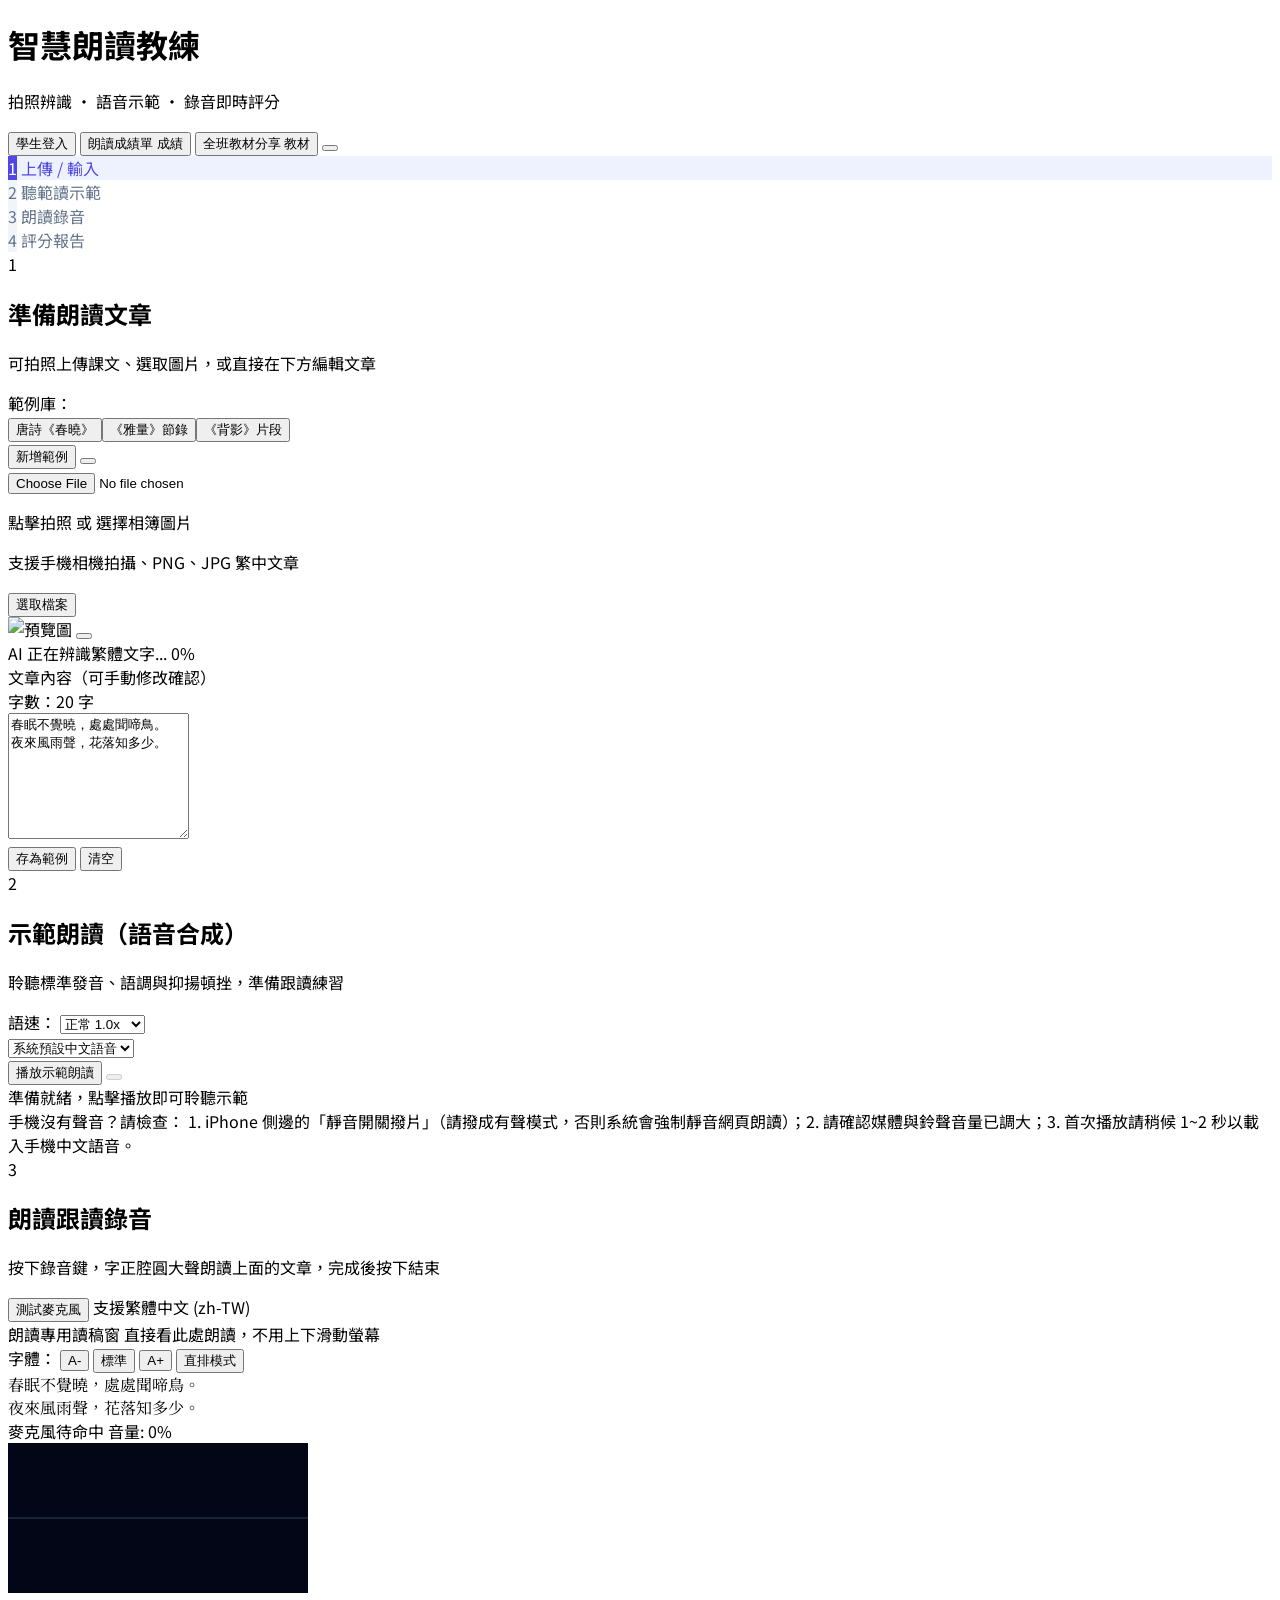
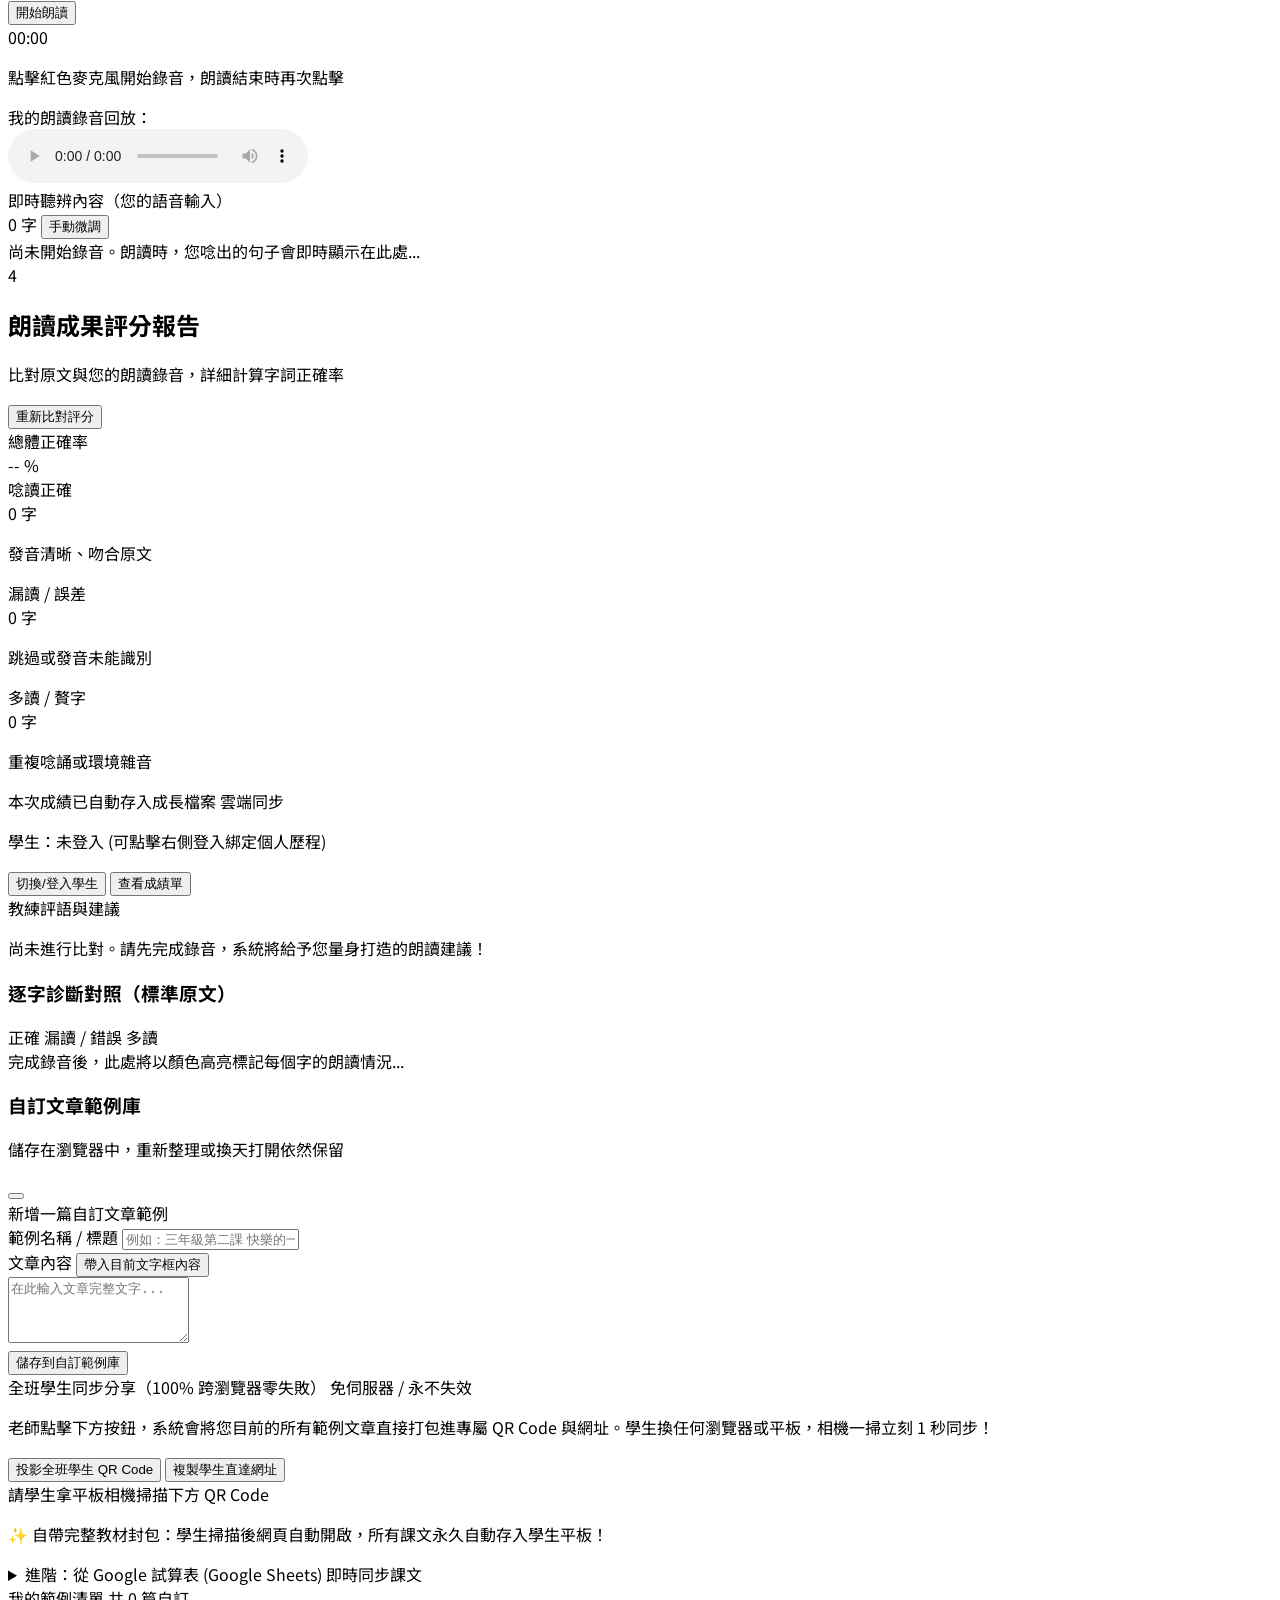
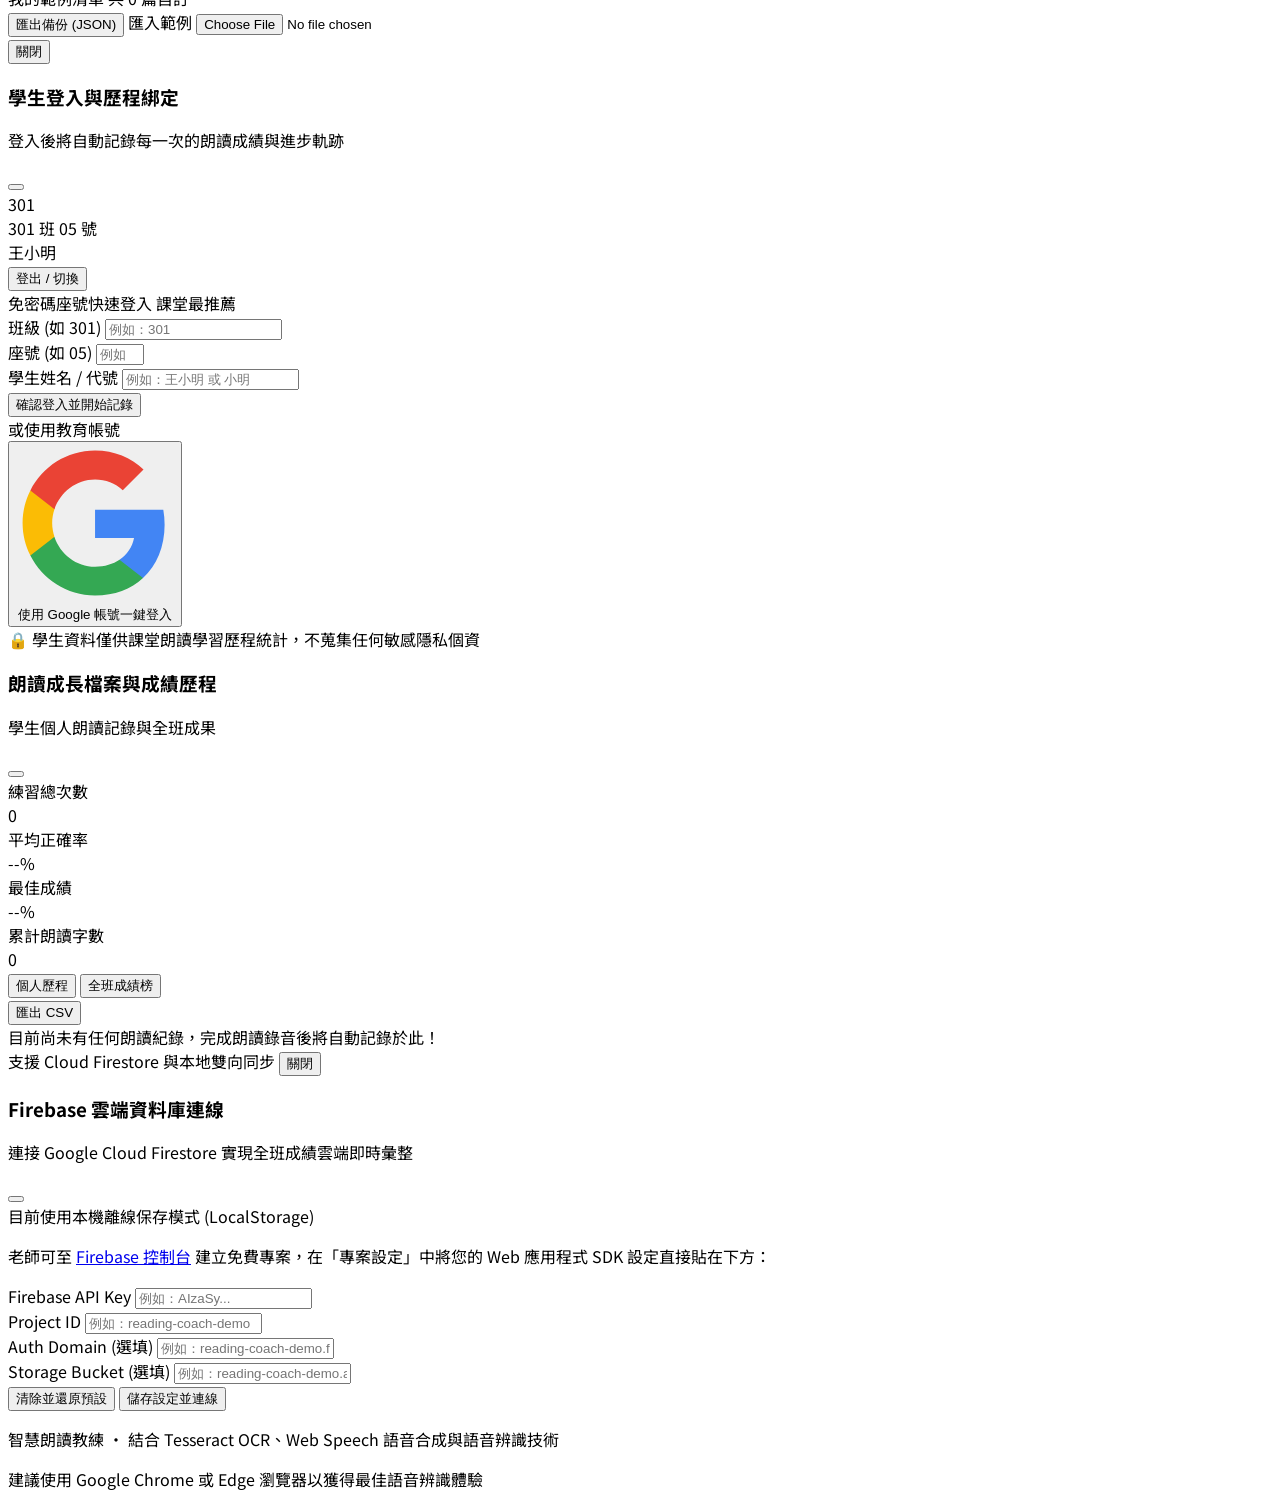
==== index.html @ 3216d636 "feat: 智慧朗讀教練初始版本與 Firebase 學生登入成績歷程整合" ====
<!DOCTYPE html>
<html lang="zh-TW">
<head>
  <meta charset="UTF-8">
  <meta name="viewport" content="width=device-width, initial-scale=1.0">
  <title>智慧朗讀教練 - 拍照辨識・範讀・跟讀評分</title>
  <!-- Tailwind CSS CDN -->
  <script src="https://cdn.tailwindcss.com"></script>
  <!-- Google Fonts -->
  <link rel="preconnect" href="https://fonts.googleapis.com">
  <link rel="preconnect" href="https://fonts.gstatic.com" crossorigin>
  <link href="https://fonts.googleapis.com/css2?family=Noto+Sans+TC:wght@400;500;600;700;900&family=Noto+Serif+TC:wght@600;700&display=swap" rel="stylesheet">
  <!-- Lucide Icons -->
  <script src="https://unpkg.com/lucide@latest"></script>
  <!-- Tesseract.js for OCR -->
  <script src="https://cdn.jsdelivr.net/npm/tesseract.js@5/dist/tesseract.min.js"></script>
  <!-- Canvas Confetti for high score celebration -->
  <script src="https://cdn.jsdelivr.net/npm/canvas-confetti@1.6.0/dist/confetti.browser.min.js"></script>
  <!-- QRCode.js for student QR sharing -->
  <script src="https://cdn.jsdelivr.net/npm/qrcodejs@1.0.0/qrcode.min.js"></script>
  <!-- Firebase App, Auth & Firestore (Compat CDN for zero-config vanilla JS) -->
  <script src="https://www.gstatic.com/firebasejs/10.8.0/firebase-app-compat.js"></script>
  <script src="https://www.gstatic.com/firebasejs/10.8.0/firebase-auth-compat.js"></script>
  <script src="https://www.gstatic.com/firebasejs/10.8.0/firebase-firestore-compat.js"></script>
  <!-- Firebase Config & Data Layer -->
  <script src="firebase-config.js"></script>
  <link rel="stylesheet" href="style.css">
</head>
<body class="bg-slate-50 text-slate-800 min-h-screen flex flex-col font-sans antialiased selection:bg-indigo-100 selection:text-indigo-900">

  <!-- 頂部導航列 -->
  <header class="bg-white/90 backdrop-blur-md border-b border-slate-200 sticky top-0 z-40">
    <div class="max-w-5xl mx-auto px-4 h-16 flex items-center justify-between">
      <div class="flex items-center space-x-3">
        <div class="w-10 h-10 rounded-xl bg-gradient-to-tr from-indigo-600 to-violet-500 flex items-center justify-center text-white shadow-md shadow-indigo-200">
          <i data-lucide="book-open-check" class="w-6 h-6"></i>
        </div>
        <div>
          <h1 class="text-lg font-bold text-slate-900 leading-tight">智慧朗讀教練</h1>
          <p class="text-xs text-slate-500">拍照辨識 • 語音示範 • 錄音即時評分</p>
        </div>
      </div>
      <div class="flex items-center space-x-1.5 sm:space-x-2">
        <!-- 學生登入徽章按鈕 -->
        <button id="btn-student-login" type="button" class="inline-flex items-center px-2.5 py-1 rounded-full text-xs font-semibold bg-emerald-50 hover:bg-emerald-100 text-emerald-800 border border-emerald-200 transition shadow-2xs" title="點擊進行學生登入 / 切換學生">
          <i data-lucide="user" class="w-3.5 h-3.5 mr-1 text-emerald-600"></i>
          <span id="student-badge-text">學生登入</span>
        </button>

        <!-- 朗讀歷程成績單按鈕 -->
        <button id="btn-reading-history" type="button" class="inline-flex items-center px-2.5 py-1 rounded-full text-xs font-semibold bg-amber-50 hover:bg-amber-100 text-amber-800 border border-amber-200 transition shadow-2xs" title="檢視個人與全班朗讀歷程成績">
          <i data-lucide="award" class="w-3.5 h-3.5 mr-1 text-amber-600"></i>
          <span class="hidden sm:inline">朗讀成績單</span>
          <span class="sm:hidden">成績</span>
        </button>

        <!-- 全班同步分享按鈕 -->
        <button id="btn-class-sync" type="button" class="inline-flex items-center px-2.5 py-1 rounded-full text-xs font-semibold bg-indigo-50 hover:bg-indigo-100 text-indigo-800 border border-indigo-200 transition shadow-2xs" title="點擊開啟全班學生分享 QR Code">
          <i data-lucide="share-2" class="w-3.5 h-3.5 mr-1 text-indigo-600"></i>
          <span id="current-class-badge-text" class="hidden sm:inline">全班教材分享</span>
          <span class="sm:hidden">教材</span>
        </button>

        <!-- Firebase 雲端設定按鈕 -->
        <button id="btn-firebase-settings" type="button" class="p-1 rounded-full text-xs font-medium bg-slate-100 hover:bg-slate-200 text-slate-600 border border-slate-200 transition" title="Firebase 雲端資料庫設定">
          <i data-lucide="settings" class="w-3.5 h-3.5"></i>
        </button>
      </div>
    </div>
  </header>

  <!-- 主內容容器 -->
  <main class="flex-1 max-w-5xl w-full mx-auto px-4 py-8 space-y-8">
    
    <!-- 流程步驟引導指示器 -->
    <div class="grid grid-cols-4 gap-2 sm:gap-4 p-2 bg-white rounded-2xl shadow-sm border border-slate-200/80">
      <div id="step-nav-1" class="step-badge active flex flex-col sm:flex-row items-center justify-center p-2 rounded-xl text-center sm:text-left transition-all">
        <span class="step-num w-7 h-7 rounded-full flex items-center justify-center text-xs font-bold mr-0 sm:mr-2 mb-1 sm:mb-0">1</span>
        <span class="text-xs sm:text-sm font-semibold">上傳 / 輸入</span>
      </div>
      <div id="step-nav-2" class="step-badge flex flex-col sm:flex-row items-center justify-center p-2 rounded-xl text-center sm:text-left transition-all">
        <span class="step-num w-7 h-7 rounded-full flex items-center justify-center text-xs font-bold mr-0 sm:mr-2 mb-1 sm:mb-0">2</span>
        <span class="text-xs sm:text-sm font-semibold">聽範讀示範</span>
      </div>
      <div id="step-nav-3" class="step-badge flex flex-col sm:flex-row items-center justify-center p-2 rounded-xl text-center sm:text-left transition-all">
        <span class="step-num w-7 h-7 rounded-full flex items-center justify-center text-xs font-bold mr-0 sm:mr-2 mb-1 sm:mb-0">3</span>
        <span class="text-xs sm:text-sm font-semibold">朗讀錄音</span>
      </div>
      <div id="step-nav-4" class="step-badge flex flex-col sm:flex-row items-center justify-center p-2 rounded-xl text-center sm:text-left transition-all">
        <span class="step-num w-7 h-7 rounded-full flex items-center justify-center text-xs font-bold mr-0 sm:mr-2 mb-1 sm:mb-0">4</span>
        <span class="text-xs sm:text-sm font-semibold">評分報告</span>
      </div>
    </div>

    <!-- 步驟 1: 文章輸入與拍照辨識區塊 -->
    <section class="bg-white rounded-3xl p-6 sm:p-8 shadow-sm border border-slate-200">
      <div class="flex flex-col sm:flex-row sm:items-center justify-between pb-4 border-b border-slate-100 gap-3">
        <div class="flex items-center space-x-3">
          <div class="w-8 h-8 rounded-lg bg-indigo-50 text-indigo-600 flex items-center justify-center font-bold">1</div>
          <div>
            <h2 class="text-base sm:text-lg font-bold text-slate-800">準備朗讀文章</h2>
            <p class="text-xs text-slate-500">可拍照上傳課文、選取圖片，或直接在下方編輯文章</p>
          </div>
        </div>
        <!-- 範例快速載入 -->
        <div class="flex items-center space-x-1.5 flex-wrap gap-y-1.5">
          <span class="text-xs text-slate-400 mr-1 flex items-center">
            <i data-lucide="bookmark" class="w-3.5 h-3.5 mr-1 text-indigo-500"></i>範例庫：
          </span>
          <div id="sample-buttons-wrapper" class="flex items-center space-x-1.5 flex-wrap gap-y-1.5">
            <!-- 範例按鈕由 JS 動態渲染（包含預設與自訂） -->
          </div>
          <div class="flex items-center space-x-1 ml-1">
            <button id="btn-open-add-sample" type="button" class="px-2.5 py-1 text-xs bg-indigo-50 hover:bg-indigo-100 text-indigo-700 font-medium rounded-lg transition flex items-center border border-indigo-200 shadow-2xs" title="新增自訂文章範例">
              <i data-lucide="plus" class="w-3.5 h-3.5 mr-0.5"></i>新增範例
            </button>
            <button id="btn-open-manage-samples" type="button" class="px-2 py-1 text-xs bg-slate-100 hover:bg-slate-200 text-slate-600 rounded-lg transition flex items-center border border-slate-200 shadow-2xs" title="管理所有自訂範例">
              <i data-lucide="sliders-horizontal" class="w-3.5 h-3.5"></i>
            </button>
          </div>
        </div>
      </div>

      <!-- 拍照與上傳區塊 -->
      <div class="mt-6 grid grid-cols-1 md:grid-cols-2 gap-6">
        <!-- 左側：圖片上傳與預覽 -->
        <div class="flex flex-col space-y-4">
          <div id="drop-zone" class="border-2 border-dashed border-slate-300 hover:border-indigo-500 rounded-2xl p-6 flex flex-col items-center justify-center text-center cursor-pointer transition bg-slate-50/50 hover:bg-indigo-50/30 group min-h-[220px]">
            <input type="file" id="image-input" accept="image/*" class="hidden" capture="environment">
            <div id="upload-prompt" class="flex flex-col items-center">
              <div class="w-14 h-14 rounded-full bg-white shadow-sm flex items-center justify-center text-indigo-600 mb-3 group-hover:scale-110 transition">
                <i data-lucide="camera" class="w-7 h-7"></i>
              </div>
              <p class="text-sm font-semibold text-slate-700">點擊拍照 或 選擇相簿圖片</p>
              <p class="text-xs text-slate-400 mt-1">支援手機相機拍攝、PNG、JPG 繁中文章</p>
              <div class="mt-3 flex gap-2">
                <button type="button" id="btn-browse" class="px-3 py-1.5 text-xs bg-white border border-slate-200 rounded-lg shadow-2xs hover:bg-slate-50 font-medium text-slate-700">選取檔案</button>
              </div>
            </div>

            <!-- 預覽容器 -->
            <div id="preview-wrapper" class="hidden w-full relative">
              <img id="image-preview" src="" alt="預覽圖" class="max-h-60 mx-auto rounded-lg object-contain shadow-sm border border-slate-200">
              <button id="btn-remove-image" type="button" class="absolute top-2 right-2 p-1.5 bg-rose-500 text-white rounded-full hover:bg-rose-600 shadow-md transition">
                <i data-lucide="x" class="w-4 h-4"></i>
              </button>
            </div>
          </div>

          <!-- OCR 進度與狀態 -->
          <div id="ocr-status-card" class="hidden bg-indigo-50/80 border border-indigo-100 rounded-xl p-3.5 flex flex-col space-y-2">
            <div class="flex items-center justify-between text-xs font-semibold text-indigo-900">
              <span id="ocr-status-text" class="flex items-center">
                <i data-lucide="loader" class="w-4 h-4 mr-1.5 animate-spin text-indigo-600"></i>AI 正在辨識繁體文字...
              </span>
              <span id="ocr-progress-percent">0%</span>
            </div>
            <div class="w-full bg-indigo-200/60 rounded-full h-2 overflow-hidden">
              <div id="ocr-progress-bar" class="bg-indigo-600 h-2 rounded-full transition-all duration-200" style="width: 0%"></div>
            </div>
          </div>
        </div>

        <!-- 右側：辨識後的文章文字編輯區 -->
        <div class="flex flex-col">
          <div class="flex items-center justify-between mb-2">
            <label for="article-text" class="text-xs font-bold uppercase tracking-wider text-slate-500 flex items-center">
              <i data-lucide="file-text" class="w-4 h-4 mr-1 text-slate-400"></i>文章內容（可手動修改確認）
            </label>
            <div class="text-xs text-slate-400">
              字數：<span id="char-count" class="font-bold text-slate-700">0</span> 字
            </div>
          </div>
          <div class="relative flex-1">
            <textarea id="article-text" rows="8" placeholder="拍照後辨識出的文字會出現在這裡，您也可以直接在這邊貼上或打字輸入任何中文課文..." class="w-full h-full min-h-[220px] p-4 text-base leading-relaxed bg-white border border-slate-200 rounded-2xl focus:ring-2 focus:ring-indigo-500 focus:border-indigo-500 outline-none transition resize-none font-serif text-slate-800 placeholder:font-sans placeholder:text-slate-300"></textarea>
            <div class="absolute bottom-3 right-3 flex items-center space-x-1.5">
              <button id="btn-save-as-sample-quick" type="button" class="text-xs text-indigo-600 hover:text-indigo-800 font-medium px-2 py-1 bg-white/95 rounded border border-indigo-200 shadow-2xs hover:bg-indigo-50 flex items-center">
                <i data-lucide="bookmark-plus" class="w-3.5 h-3.5 mr-1"></i>存為範例
              </button>
              <button id="btn-clear-text" type="button" class="text-xs text-slate-400 hover:text-rose-500 px-2 py-1 bg-white/95 rounded border border-slate-200 shadow-2xs">清空</button>
            </div>
          </div>
        </div>
      </div>
    </section>

    <!-- 步驟 2: 示範朗讀控制區塊 -->
    <section class="bg-white rounded-3xl p-6 sm:p-8 shadow-sm border border-slate-200">
      <div class="flex flex-col sm:flex-row sm:items-center justify-between pb-4 border-b border-slate-100 gap-3">
        <div class="flex items-center space-x-3">
          <div class="w-8 h-8 rounded-lg bg-emerald-50 text-emerald-600 flex items-center justify-center font-bold">2</div>
          <div>
            <h2 class="text-base sm:text-lg font-bold text-slate-800">示範朗讀（語音合成）</h2>
            <p class="text-xs text-slate-500">聆聽標準發音、語調與抑揚頓挫，準備跟讀練習</p>
          </div>
        </div>

        <!-- 播放控制工具列 -->
        <div class="flex items-center space-x-3 flex-wrap">
          <!-- 語速選擇 -->
          <div class="flex items-center space-x-1.5 text-xs text-slate-500">
            <i data-lucide="gauge" class="w-4 h-4 text-slate-400"></i>
            <span>語速：</span>
            <select id="tts-speed" class="bg-slate-100 border border-slate-200 text-slate-700 text-xs rounded-lg px-2 py-1.5 focus:outline-none focus:ring-1 focus:ring-indigo-500">
              <option value="0.75">慢速 0.75x</option>
              <option value="1.0" selected>正常 1.0x</option>
              <option value="1.25">快速 1.25x</option>
            </select>
          </div>

          <!-- 聲音選擇 -->
          <div class="flex items-center space-x-1.5 text-xs text-slate-500">
            <i data-lucide="user" class="w-4 h-4 text-slate-400"></i>
            <select id="tts-voice" class="bg-slate-100 border border-slate-200 text-slate-700 text-xs rounded-lg px-2 py-1.5 focus:outline-none focus:ring-1 focus:ring-indigo-500 max-w-[130px] truncate">
              <option value="">載入語音中...</option>
            </select>
          </div>
        </div>
      </div>

      <!-- 朗讀控制按鈕組 -->
      <div class="mt-6 flex flex-col sm:flex-row items-center justify-between gap-4 p-4 rounded-2xl bg-gradient-to-r from-emerald-50/60 to-teal-50/40 border border-emerald-100">
        <div class="flex items-center space-x-3 w-full sm:w-auto">
          <button id="btn-tts-play" class="flex-1 sm:flex-none flex items-center justify-center space-x-2 px-6 py-3 bg-emerald-600 hover:bg-emerald-700 text-white font-semibold rounded-xl shadow-md shadow-emerald-200 active:scale-95 transition">
            <i data-lucide="volume-2" class="w-5 h-5"></i>
            <span id="tts-play-text">播放示範朗讀</span>
          </button>
          <button id="btn-tts-stop" disabled class="p-3 bg-white border border-slate-200 text-slate-400 hover:text-slate-700 rounded-xl disabled:opacity-40 disabled:cursor-not-allowed transition">
            <i data-lucide="square" class="w-5 h-5"></i>
          </button>
        </div>

        <div id="tts-state-indicator" class="text-xs text-slate-500 flex items-center">
          <span class="w-2 h-2 rounded-full bg-slate-300 mr-2" id="tts-dot"></span>
          <span id="tts-status-msg">準備就緒，點擊播放即可聆聽示範</span>
        </div>
      </div>

      <!-- 手機無聲常見問題提示 -->
      <div class="mt-3 p-3 bg-amber-50/70 border border-amber-200/60 rounded-xl flex items-start space-x-2 text-xs text-amber-800">
        <i data-lucide="volume-x" class="w-4 h-4 text-amber-600 shrink-0 mt-0.5"></i>
        <div>
          <span class="font-bold">手機沒有聲音？請檢查：</span>
          <span class="text-amber-700">1. iPhone 側邊的「靜音開關撥片」（請撥成有聲模式，否則系統會強制靜音網頁朗讀）；2. 請確認媒體與鈴聲音量已調大；3. 首次播放請稍候 1~2 秒以載入手機中文語音。</span>
        </div>
      </div>
    </section>

    <!-- 步驟 3: 使用者朗讀錄音區塊 -->
    <section class="bg-white rounded-3xl p-6 sm:p-8 shadow-sm border border-slate-200">
      <div class="flex flex-col sm:flex-row sm:items-center justify-between pb-4 border-b border-slate-100 gap-3">
        <div class="flex items-center space-x-3">
          <div class="w-8 h-8 rounded-lg bg-rose-50 text-rose-600 flex items-center justify-center font-bold">3</div>
          <div>
            <h2 class="text-base sm:text-lg font-bold text-slate-800">朗讀跟讀錄音</h2>
            <p class="text-xs text-slate-500">按下錄音鍵，字正腔圓大聲朗讀上面的文章，完成後按下結束</p>
          </div>
        </div>
        <div class="flex items-center space-x-2 text-xs flex-wrap gap-1">
          <button id="btn-test-mic" type="button" class="px-2.5 py-1 bg-slate-100 hover:bg-slate-200 text-slate-700 font-medium rounded-lg transition flex items-center">
            <i data-lucide="mic" class="w-3.5 h-3.5 mr-1 text-slate-500"></i>測試麥克風
          </button>
          <span id="stt-support-tag" class="text-emerald-600 font-semibold bg-emerald-50 px-2 py-0.5 rounded border border-emerald-200">支援繁體中文 (zh-TW)</span>
        </div>
      </div>

      <div class="mt-6 flex flex-col items-center justify-center py-2">
        <!-- 朗讀專用讀稿窗（Teleprompter）：錄音時眼前直接看文章，徹底免除滑動螢幕導致收音中斷！ -->
        <div id="teleprompter-box" class="w-full max-w-3xl mb-5 bg-gradient-to-b from-indigo-50/40 via-white to-slate-50/50 rounded-2xl border-2 border-indigo-200/90 shadow-sm p-4 sm:p-5 transition-all">
          <div class="flex items-center justify-between pb-3 border-b border-indigo-100 mb-3 text-xs flex-wrap gap-2">
            <div class="flex items-center space-x-2">
              <span class="inline-flex items-center px-2 py-0.5 rounded-md font-bold bg-indigo-600 text-white text-2xs uppercase tracking-wide">
                <i data-lucide="book-open" class="w-3 h-3 mr-1"></i>朗讀專用讀稿窗
              </span>
              <span class="text-slate-500 font-medium text-2xs sm:text-xs">直接看此處朗讀，不用上下滑動螢幕</span>
            </div>
            <!-- 工具：字體縮放、直橫排切換、全螢幕浮動開關 -->
            <div class="flex items-center space-x-1">
              <span class="text-2xs text-slate-400 mr-0.5">字體：</span>
              <button id="btn-font-smaller" type="button" class="px-2 py-1 bg-white border border-slate-200 text-slate-600 hover:bg-slate-50 rounded-lg text-2xs font-bold transition shadow-2xs" title="縮小字體">A-</button>
              <button id="btn-font-normal" type="button" class="px-2 py-1 bg-white border border-slate-200 text-slate-600 hover:bg-slate-50 rounded-lg text-2xs font-bold transition shadow-2xs" title="預設字體">標準</button>
              <button id="btn-font-bigger" type="button" class="px-2 py-1 bg-white border border-slate-200 text-slate-600 hover:bg-slate-50 rounded-lg text-2xs font-bold transition shadow-2xs" title="放大字體">A+</button>
              <button id="btn-toggle-vertical" type="button" class="ml-1 px-2.5 py-1 bg-white border border-slate-200 text-slate-700 hover:bg-slate-50 rounded-lg text-2xs font-medium flex items-center transition shadow-2xs" title="切換國語直排/橫排">
                <i data-lucide="align-vertical-space-around" class="w-3.5 h-3.5 mr-1 text-indigo-600"></i><span id="vertical-mode-text">直排模式</span>
              </button>
            </div>
          </div>
          <!-- 朗讀文章內容本體（高對比、大字體、支援直排） -->
          <div id="teleprompter-content-wrapper" class="w-full overflow-auto max-h-72 p-3 bg-white/80 rounded-xl border border-slate-100">
            <div id="teleprompter-text" class="teleprompter-text font-serif text-slate-800 leading-loose text-lg sm:text-xl font-medium tracking-wide">
              <!-- 文章內容自動同步 -->
            </div>
          </div>
        </div>

        <!-- 即時音訊波形視覺化（確認麥克風有真實收進聲音） -->
        <div class="w-full max-w-md mb-4 bg-slate-900/90 rounded-2xl p-3 shadow-inner flex flex-col items-center">
          <div class="w-full flex items-center justify-between text-xs text-slate-300 mb-1 px-1">
            <span class="flex items-center">
              <span id="visualizer-status-dot" class="w-2 h-2 rounded-full bg-slate-500 mr-1.5"></span>
              <span id="visualizer-status-text">麥克風待命中</span>
            </span>
            <span id="visualizer-level" class="font-mono text-emerald-400">音量: 0%</span>
          </div>
          <canvas id="audio-visualizer" class="w-full h-12 rounded-lg bg-slate-950"></canvas>
        </div>

        <!-- 錄音主按鈕 -->
        <div class="relative flex items-center justify-center mb-4">
          <div id="recording-pulse" class="absolute w-28 h-28 rounded-full bg-rose-500/20 animate-ping hidden"></div>
          <button id="btn-record" type="button" class="relative z-10 w-24 h-24 rounded-full bg-gradient-to-tr from-rose-500 to-red-600 hover:from-rose-600 hover:to-red-700 text-white shadow-xl shadow-rose-200 flex flex-col items-center justify-center active:scale-95 transition group">
            <i id="record-icon" data-lucide="mic" class="w-8 h-8 mb-1 group-hover:scale-110 transition"></i>
            <span id="record-btn-text" class="text-xs font-bold tracking-wider">開始朗讀</span>
          </button>
        </div>

        <!-- 錄音狀態與計時 -->
        <div class="text-center space-y-1">
          <div id="recording-time" class="text-xl font-mono font-bold text-slate-700 hidden">00:00</div>
          <p id="record-hint" class="text-sm text-slate-500">點擊紅色麥克風開始錄音，朗讀結束時再次點擊</p>
        </div>

        <!-- 錄音回放音訊播放器（錄完後可重聽） -->
        <div id="audio-playback-container" class="w-full max-w-lg mt-4 hidden p-3 bg-indigo-50/60 rounded-2xl border border-indigo-100 flex flex-col sm:flex-row items-center justify-between gap-2">
          <div class="flex items-center space-x-2 text-xs font-semibold text-indigo-900 shrink-0">
            <i data-lucide="headphones" class="w-4 h-4 text-indigo-600"></i>
            <span>我的朗讀錄音回放：</span>
          </div>
          <audio id="audio-playback" controls class="w-full sm:w-auto h-9 max-w-xs"></audio>
        </div>

        <!-- 即時語音辨識結果顯示卡片 -->
        <div class="w-full mt-5 bg-slate-50 border border-slate-200 rounded-2xl p-4 sm:p-6">
          <div class="flex items-center justify-between text-xs text-slate-400 mb-2">
            <span class="flex items-center font-semibold text-slate-600">
              <i data-lucide="audio-waveform" class="w-4 h-4 mr-1 text-rose-500"></i>即時聽辨內容（您的語音輸入）
            </span>
            <div class="flex items-center space-x-2">
              <span id="recorded-char-count">0 字</span>
              <button id="btn-edit-transcript" type="button" class="text-indigo-600 hover:text-indigo-800 underline text-xs">手動微調</button>
            </div>
          </div>
          <div id="stt-result-box" class="min-h-[70px] text-base leading-relaxed text-slate-700 font-serif italic border-l-2 border-rose-400 pl-3">
            <span class="text-slate-400 not-italic">尚未開始錄音。朗讀時，您唸出的句子會即時顯示在此處...</span>
          </div>
        </div>
      </div>
    </section>

    <!-- 步驟 4: 正確率評分與逐字比對報告 -->
    <section id="result-section" class="bg-white rounded-3xl p-6 sm:p-8 shadow-sm border border-slate-200 scroll-mt-20">
      <div class="flex flex-col sm:flex-row sm:items-center justify-between pb-4 border-b border-slate-100 gap-3">
        <div class="flex items-center space-x-3">
          <div class="w-8 h-8 rounded-lg bg-amber-50 text-amber-600 flex items-center justify-center font-bold">4</div>
          <div>
            <h2 class="text-base sm:text-lg font-bold text-slate-800">朗讀成果評分報告</h2>
            <p class="text-xs text-slate-500">比對原文與您的朗讀錄音，詳細計算字詞正確率</p>
          </div>
        </div>
        <button id="btn-re-eval" type="button" class="text-xs px-3 py-1.5 bg-slate-100 hover:bg-slate-200 text-slate-700 font-medium rounded-lg transition flex items-center">
          <i data-lucide="refresh-cw" class="w-3.5 h-3.5 mr-1"></i>重新比對評分
        </button>
      </div>

      <!-- 成績儀表板 -->
      <div class="mt-6 grid grid-cols-1 sm:grid-cols-2 lg:grid-cols-4 gap-4">
        <!-- 正確率主卡片 -->
        <div class="bg-gradient-to-br from-indigo-500 to-violet-600 rounded-2xl p-5 text-white shadow-lg shadow-indigo-100 flex flex-col justify-between">
          <div class="flex items-center justify-between">
            <span class="text-xs font-semibold text-indigo-100 uppercase tracking-wider">總體正確率</span>
            <i data-lucide="award" class="w-5 h-5 text-amber-300"></i>
          </div>
          <div class="my-3 flex items-baseline">
            <span id="score-accuracy" class="text-4xl sm:text-5xl font-black font-mono">--</span>
            <span class="text-xl font-bold ml-1 text-indigo-200">%</span>
          </div>
          <div id="score-stars" class="flex text-amber-300 space-x-0.5 text-sm">
            <i data-lucide="star" class="w-4 h-4 fill-current"></i>
            <i data-lucide="star" class="w-4 h-4 fill-current"></i>
            <i data-lucide="star" class="w-4 h-4 fill-current"></i>
            <i data-lucide="star" class="w-4 h-4 fill-current"></i>
            <i data-lucide="star" class="w-4 h-4 fill-current"></i>
          </div>
        </div>

        <!-- 正確字數 -->
        <div class="bg-emerald-50/60 border border-emerald-100 rounded-2xl p-5 flex flex-col justify-between">
          <div class="flex items-center justify-between text-xs font-bold text-emerald-800">
            <span>唸讀正確</span>
            <span class="w-2 h-2 rounded-full bg-emerald-500"></span>
          </div>
          <div class="my-2">
            <span id="score-correct-count" class="text-3xl font-black text-emerald-600 font-mono">0</span>
            <span class="text-xs text-emerald-700 ml-1">字</span>
          </div>
          <p class="text-xs text-emerald-600/80">發音清晰、吻合原文</p>
        </div>

        <!-- 漏唸/未辨識 -->
        <div class="bg-rose-50/60 border border-rose-100 rounded-2xl p-5 flex flex-col justify-between">
          <div class="flex items-center justify-between text-xs font-bold text-rose-800">
            <span>漏讀 / 誤差</span>
            <span class="w-2 h-2 rounded-full bg-rose-500"></span>
          </div>
          <div class="my-2">
            <span id="score-missed-count" class="text-3xl font-black text-rose-600 font-mono">0</span>
            <span class="text-xs text-rose-700 ml-1">字</span>
          </div>
          <p class="text-xs text-rose-600/80">跳過或發音未能識別</p>
        </div>

        <!-- 多唸/多字 -->
        <div class="bg-amber-50/60 border border-amber-100 rounded-2xl p-5 flex flex-col justify-between">
          <div class="flex items-center justify-between text-xs font-bold text-amber-800">
            <span>多讀 / 贅字</span>
            <span class="w-2 h-2 rounded-full bg-amber-500"></span>
          </div>
          <div class="my-2">
            <span id="score-extra-count" class="text-3xl font-black text-amber-600 font-mono">0</span>
            <span class="text-xs text-amber-700 ml-1">字</span>
          </div>
          <p class="text-xs text-amber-600/80">重複唸誦或環境雜音</p>
        </div>
      </div>

      <!-- 學生朗讀成績自動儲存雲端提示 -->
      <div id="score-cloud-status" class="mt-4 p-3.5 rounded-2xl bg-emerald-50/90 border border-emerald-200 text-emerald-950 text-xs flex flex-col sm:flex-row items-center justify-between gap-3 shadow-2xs">
        <div class="flex items-center space-x-2.5">
          <div id="score-cloud-icon-box" class="w-8 h-8 rounded-xl bg-emerald-100 text-emerald-700 flex items-center justify-center shrink-0">
            <i data-lucide="cloud-check" class="w-4 h-4"></i>
          </div>
          <div>
            <div id="score-cloud-title" class="font-bold text-slate-800 flex items-center">
              <span>本次成績已自動存入成長檔案</span>
              <span id="score-cloud-badge" class="ml-2 text-2xs px-2 py-0.5 rounded-md bg-emerald-100 text-emerald-800 font-semibold">雲端同步</span>
            </div>
            <p id="score-cloud-subtext" class="text-2xs text-slate-500 mt-0.5">學生：未登入 (可點擊右側登入綁定個人歷程)</p>
          </div>
        </div>
        <div class="flex items-center space-x-2 shrink-0">
          <button id="btn-quick-login-step4" type="button" class="px-3 py-1.5 bg-white hover:bg-slate-50 text-slate-700 border border-slate-200 rounded-xl text-xs font-semibold transition">
            切換/登入學生
          </button>
          <button id="btn-view-history-step4" type="button" class="px-3 py-1.5 bg-emerald-600 hover:bg-emerald-700 text-white rounded-xl text-xs font-bold transition flex items-center shadow-xs">
            <i data-lucide="history" class="w-3.5 h-3.5 mr-1"></i>查看成績單
          </button>
        </div>
      </div>

      <!-- 導師評語 -->
      <div id="coach-comment-box" class="mt-5 p-4 rounded-2xl bg-slate-50 border border-slate-200/80 flex items-start space-x-3">
        <div class="w-9 h-9 rounded-xl bg-indigo-100 text-indigo-700 flex items-center justify-center shrink-0">
          <i data-lucide="sparkles" class="w-5 h-5"></i>
        </div>
        <div>
          <div class="text-xs font-bold text-slate-700 uppercase tracking-wider">教練評語與建議</div>
          <p id="coach-comment-text" class="text-sm text-slate-600 mt-0.5">尚未進行比對。請先完成錄音，系統將給予您量身打造的朗讀建議！</p>
        </div>
      </div>

      <!-- 逐字比對視覺化畫布 -->
      <div class="mt-6">
        <div class="flex items-center justify-between mb-3">
          <h3 class="text-sm font-bold text-slate-800 flex items-center">
            <i data-lucide="highlighter" class="w-4 h-4 mr-1.5 text-indigo-500"></i>逐字診斷對照（標準原文）
          </h3>
          <div class="flex items-center space-x-3 text-xs">
            <span class="inline-flex items-center"><span class="w-2.5 h-2.5 rounded bg-emerald-100 border border-emerald-400 mr-1 inline-block"></span>正確</span>
            <span class="inline-flex items-center"><span class="w-2.5 h-2.5 rounded bg-rose-100 border border-rose-400 mr-1 inline-block"></span>漏讀 / 錯誤</span>
            <span class="inline-flex items-center"><span class="w-2.5 h-2.5 rounded bg-amber-100 border border-amber-400 mr-1 inline-block"></span>多讀</span>
          </div>
        </div>

        <div id="diff-visualization" class="p-6 bg-slate-50 rounded-2xl border border-slate-200 font-serif text-lg leading-loose tracking-wide select-none min-h-[120px]">
          <span class="text-slate-400 font-sans text-sm italic">完成錄音後，此處將以顏色高亮標記每個字的朗讀情況...</span>
        </div>
      </div>
    </section>

  </main>

  <!-- 自訂範例庫管理 Modal 彈窗 -->
  <div id="sample-modal" class="fixed inset-0 z-50 bg-slate-900/50 backdrop-blur-xs flex items-center justify-center p-4 hidden">
    <div class="bg-white rounded-3xl max-w-lg w-full p-6 sm:p-7 shadow-2xl border border-slate-100 flex flex-col max-h-[90vh] overflow-hidden">
      <!-- 彈窗頂部標題 -->
      <div class="flex items-center justify-between pb-3 border-b border-slate-100 mb-4">
        <div class="flex items-center space-x-2">
          <div class="w-8 h-8 rounded-lg bg-indigo-50 text-indigo-600 flex items-center justify-center">
            <i data-lucide="library" class="w-4 h-4"></i>
          </div>
          <div>
            <h3 class="text-base font-bold text-slate-800">自訂文章範例庫</h3>
            <p class="text-xs text-slate-400">儲存在瀏覽器中，重新整理或換天打開依然保留</p>
          </div>
        </div>
        <button id="btn-close-modal" type="button" class="p-1.5 text-slate-400 hover:text-slate-600 rounded-lg hover:bg-slate-100 transition">
          <i data-lucide="x" class="w-5 h-5"></i>
        </button>
      </div>

      <!-- 彈窗內容區 -->
      <div class="flex-1 overflow-y-auto space-y-5 pr-1">
        <!-- 新增表單區塊 -->
        <div class="bg-slate-50 p-4 rounded-2xl border border-slate-200/80 space-y-3">
          <div class="text-xs font-bold text-slate-700 flex items-center">
            <i data-lucide="plus-circle" class="w-3.5 h-3.5 mr-1 text-indigo-600"></i>新增一篇自訂文章範例
          </div>
          <div>
            <label class="block text-2xs text-slate-400 mb-1 font-semibold uppercase">範例名稱 / 標題</label>
            <input id="modal-sample-title" type="text" placeholder="例如：三年級第二課 快樂的一天" class="w-full text-sm px-3 py-2 bg-white rounded-xl border border-slate-200 focus:ring-2 focus:ring-indigo-500 focus:outline-none">
          </div>
          <div>
            <div class="flex items-center justify-between mb-1">
              <label class="text-2xs text-slate-400 font-semibold uppercase">文章內容</label>
              <button id="btn-modal-paste-current" type="button" class="text-2xs text-indigo-600 hover:underline">帶入目前文字框內容</button>
            </div>
            <textarea id="modal-sample-content" rows="4" placeholder="在此輸入文章完整文字..." class="w-full text-sm p-3 bg-white rounded-xl border border-slate-200 focus:ring-2 focus:ring-indigo-500 focus:outline-none resize-none font-serif text-slate-800"></textarea>
          </div>
          <button id="btn-save-sample" type="button" class="w-full py-2.5 bg-indigo-600 hover:bg-indigo-700 text-white rounded-xl text-xs font-bold shadow-md shadow-indigo-100 transition flex items-center justify-center">
            <i data-lucide="check" class="w-4 h-4 mr-1"></i>儲存到自訂範例庫
          </button>
        </div>

        <!-- 跨瀏覽器零失敗：全班範例同步共享專區 -->
        <div class="bg-gradient-to-r from-indigo-500/10 via-purple-50/50 to-pink-50/40 p-4 rounded-2xl border border-indigo-200/80 space-y-3">
          <div class="flex items-center justify-between">
            <span class="text-xs font-bold text-indigo-950 flex items-center">
              <i data-lucide="share-2" class="w-4 h-4 mr-1.5 text-indigo-600"></i>全班學生同步分享（100% 跨瀏覽器零失敗）
            </span>
            <span class="text-2xs font-semibold px-2 py-0.5 rounded bg-emerald-100 text-emerald-800 border border-emerald-200">免伺服器 / 永不失效</span>
          </div>

          <p class="text-2xs text-slate-500 leading-relaxed">
            老師點擊下方按鈕，系統會將您目前的所有範例文章直接打包進專屬 QR Code 與網址。學生換任何瀏覽器或平板，相機一掃立刻 1 秒同步！
          </p>

          <!-- 核心分享按鈕 -->
          <div class="grid grid-cols-1 sm:grid-cols-2 gap-2">
            <button id="btn-show-student-qr" type="button" class="py-2.5 px-3 bg-indigo-600 hover:bg-indigo-700 text-white rounded-xl text-xs font-bold shadow-md shadow-indigo-100 transition flex items-center justify-center">
              <i data-lucide="qr-code" class="w-4 h-4 mr-1.5"></i>投影全班學生 QR Code
            </button>
            <button id="btn-copy-student-link" type="button" class="py-2.5 px-3 bg-white hover:bg-indigo-50 text-indigo-700 border border-indigo-300 rounded-xl text-xs font-bold transition flex items-center justify-center shadow-2xs">
              <i data-lucide="copy" class="w-4 h-4 mr-1.5"></i>複製學生直達網址
            </button>
          </div>

          <!-- 內嵌學生 QR Code 投影視窗 -->
          <div id="qr-code-popup" class="hidden p-4 bg-white rounded-2xl border border-indigo-200 shadow-sm flex flex-col items-center justify-center space-y-2">
            <div class="text-xs font-bold text-slate-800 flex items-center">
              <i data-lucide="camera" class="w-3.5 h-3.5 mr-1 text-indigo-600"></i>請學生拿平板相機掃描下方 QR Code
            </div>
            <div id="student-qrcode-box" class="p-2.5 bg-white rounded-xl shadow-inner border border-slate-200 flex items-center justify-center min-h-[170px] min-w-[170px]"></div>
            <p class="text-2xs text-slate-500 text-center">
              ✨ 自帶完整教材封包：學生掃描後網頁自動開啟，所有課文永久自動存入學生平板！
            </p>
          </div>

          <!-- 方式二：Google Sheets 試算表連動（進階選用） -->
          <details class="text-2xs text-slate-600 pt-1 border-t border-indigo-100 group">
            <summary class="cursor-pointer font-semibold text-indigo-700 hover:text-indigo-900 flex items-center justify-between py-1">
              <span class="flex items-center"><i data-lucide="sheet" class="w-3.5 h-3.5 mr-1"></i>進階：從 Google 試算表 (Google Sheets) 即時同步課文</span>
              <i data-lucide="chevron-down" class="w-3.5 h-3.5 group-open:rotate-180 transition-transform"></i>
            </summary>
            <div class="mt-2 space-y-2 p-2.5 bg-white/80 rounded-xl border border-slate-200">
              <p class="text-slate-500">老師可在 Google 試算表 A 欄放標題、B 欄放文章，設為「公開」後貼上試算表網址：</p>
              <div class="flex gap-1.5">
                <input id="sheets-url-input" type="text" placeholder="貼上 Google 試算表共用網址或 CSV 網址..." class="flex-1 text-xs px-2.5 py-1.5 bg-white rounded-lg border border-slate-200 focus:outline-none focus:ring-1 focus:ring-indigo-500">
                <button id="btn-sync-sheets" type="button" class="px-3 py-1.5 bg-emerald-600 hover:bg-emerald-700 text-white rounded-lg font-bold">同步試算表</button>
              </div>
            </div>
          </details>
        </div>

        <!-- 已儲存範例清單 -->
        <div>
          <div class="flex items-center justify-between mb-2">
            <span class="text-xs font-bold text-slate-700">我的範例清單</span>
            <span id="custom-sample-count-badge" class="text-2xs text-slate-400">共 0 篇</span>
          </div>
          <div id="modal-custom-list" class="space-y-2 max-h-56 overflow-y-auto">
            <!-- 動態渲染清單 -->
          </div>
        </div>
      </div>

      <!-- 底部匯出/匯入（跨平板備份） -->
      <div class="pt-3 border-t border-slate-100 flex items-center justify-between mt-3 text-xs">
        <div class="flex items-center space-x-2">
          <button id="btn-export-samples" type="button" class="text-slate-500 hover:text-indigo-600 flex items-center">
            <i data-lucide="download" class="w-3.5 h-3.5 mr-1"></i>匯出備份 (JSON)
          </button>
          <label class="text-slate-500 hover:text-indigo-600 flex items-center cursor-pointer">
            <i data-lucide="upload" class="w-3.5 h-3.5 mr-1"></i>匯入範例
            <input type="file" id="import-samples-file" accept=".json" class="hidden">
          </label>
        </div>
        <button id="btn-close-modal-bottom" type="button" class="px-3 py-1 bg-slate-100 hover:bg-slate-200 text-slate-600 rounded-lg">關閉</button>
      </div>
    </div>
  </div>

  <!-- 學生登入 / 身分管理 Modal -->
  <div id="student-modal" class="fixed inset-0 z-50 bg-slate-900/50 backdrop-blur-xs flex items-center justify-center p-4 hidden">
    <div class="bg-white rounded-3xl max-w-md w-full p-6 sm:p-7 shadow-2xl border border-slate-100 flex flex-col max-h-[90vh] overflow-hidden">
      <!-- 標題區 -->
      <div class="flex items-center justify-between pb-3 border-b border-slate-100 mb-4">
        <div class="flex items-center space-x-2.5">
          <div class="w-9 h-9 rounded-xl bg-emerald-50 text-emerald-600 flex items-center justify-center">
            <i data-lucide="user-check" class="w-5 h-5"></i>
          </div>
          <div>
            <h3 class="text-base font-bold text-slate-800">學生登入與歷程綁定</h3>
            <p class="text-xs text-slate-400">登入後將自動記錄每一次的朗讀成績與進步軌跡</p>
          </div>
        </div>
        <button id="btn-close-student-modal" type="button" class="p-1.5 text-slate-400 hover:text-slate-600 rounded-lg hover:bg-slate-100 transition">
          <i data-lucide="x" class="w-5 h-5"></i>
        </button>
      </div>

      <!-- 目前已登入狀態提示 -->
      <div id="student-logged-in-panel" class="hidden mb-4 p-4 rounded-2xl bg-emerald-50 border border-emerald-200">
        <div class="flex items-center justify-between">
          <div class="flex items-center space-x-3">
            <div class="w-10 h-10 rounded-full bg-emerald-600 text-white flex items-center justify-center font-bold text-sm shadow-sm" id="student-avatar-initials">
              301
            </div>
            <div>
              <div class="text-xs font-semibold text-emerald-800" id="student-logged-class-seat">301 班 05 號</div>
              <div class="text-base font-bold text-slate-900" id="student-logged-name">王小明</div>
            </div>
          </div>
          <button id="btn-logout-student" type="button" class="px-2.5 py-1 text-xs bg-white text-rose-600 border border-rose-200 hover:bg-rose-50 rounded-lg font-medium transition shadow-2xs">
            登出 / 切換
          </button>
        </div>
      </div>

      <!-- 登入表單區塊 -->
      <div id="student-login-form" class="space-y-4">
        <!-- 推薦：班級座號快速登入（專為國中小課堂免記密碼設計） -->
        <div class="bg-slate-50 p-4 rounded-2xl border border-slate-200/80 space-y-3">
          <div class="flex items-center justify-between">
            <span class="text-xs font-bold text-slate-700 flex items-center">
              <i data-lucide="sparkles" class="w-3.5 h-3.5 mr-1 text-emerald-600"></i>免密碼座號快速登入
            </span>
            <span class="text-2xs font-semibold px-2 py-0.5 rounded bg-emerald-100 text-emerald-800">課堂最推薦</span>
          </div>

          <div class="grid grid-cols-2 gap-2">
            <div>
              <label class="block text-2xs text-slate-400 mb-1 font-semibold">班級 (如 301)</label>
              <input id="login-input-class" type="text" placeholder="例如：301" class="w-full text-sm px-3 py-2 bg-white rounded-xl border border-slate-200 focus:ring-2 focus:ring-emerald-500 focus:outline-none">
            </div>
            <div>
              <label class="block text-2xs text-slate-400 mb-1 font-semibold">座號 (如 05)</label>
              <input id="login-input-seat" type="number" min="1" max="60" placeholder="例如：5" class="w-full text-sm px-3 py-2 bg-white rounded-xl border border-slate-200 focus:ring-2 focus:ring-emerald-500 focus:outline-none">
            </div>
          </div>

          <div>
            <label class="block text-2xs text-slate-400 mb-1 font-semibold">學生姓名 / 代號</label>
            <input id="login-input-name" type="text" placeholder="例如：王小明 或 小明" class="w-full text-sm px-3 py-2 bg-white rounded-xl border border-slate-200 focus:ring-2 focus:ring-emerald-500 focus:outline-none">
          </div>

          <button id="btn-submit-student-login" type="button" class="w-full py-2.5 bg-emerald-600 hover:bg-emerald-700 text-white rounded-xl text-xs font-bold shadow-md shadow-emerald-100 transition flex items-center justify-center">
            <i data-lucide="log-in" class="w-4 h-4 mr-1.5"></i>確認登入並開始記錄
          </button>
        </div>

        <!-- 選項二：Google 帳號登入 (選用) -->
        <div class="pt-2 text-center">
          <div class="relative my-2">
            <div class="absolute inset-0 flex items-center"><div class="w-full border-t border-slate-200"></div></div>
            <div class="relative flex justify-center text-2xs uppercase"><span class="bg-white px-2 text-slate-400 font-semibold">或使用教育帳號</span></div>
          </div>
          <button id="btn-google-login" type="button" class="w-full py-2 px-3 bg-white hover:bg-slate-50 text-slate-700 border border-slate-200 rounded-xl text-xs font-semibold transition flex items-center justify-center shadow-2xs">
            <svg class="w-4 h-4 mr-2" viewBox="0 0 24 24"><path fill="#4285F4" d="M22.56 12.25c0-.78-.07-1.53-.2-2.25H12v4.26h5.92c-.26 1.37-1.04 2.53-2.21 3.31v2.77h3.57c2.08-1.92 3.28-4.74 3.28-8.09z"/><path fill="#34A853" d="M12 23c2.97 0 5.46-.98 7.28-2.66l-3.57-2.77c-.98.66-2.23 1.06-3.71 1.06-2.86 0-5.29-1.93-6.16-4.53H2.18v2.84C3.99 20.53 7.7 23 12 23z"/><path fill="#FBBC05" d="M5.84 14.09c-.22-.66-.35-1.36-.35-2.09s.13-1.43.35-2.09V7.06H2.18C1.43 8.55 1 10.22 1 12s.43 3.45 1.18 4.94l2.85-2.22.81-.63z"/><path fill="#EA4335" d="M12 5.38c1.62 0 3.06.56 4.21 1.64l3.15-3.15C17.45 2.09 14.97 1 12 1 7.7 1 3.99 3.47 2.18 7.06l3.66 2.84c.87-2.6 3.3-4.52 6.16-4.52z"/></svg>
            使用 Google 帳號一鍵登入
          </button>
        </div>
      </div>

      <!-- 底部安全與隱私提示 -->
      <div class="mt-4 pt-3 border-t border-slate-100 text-2xs text-slate-400 text-center">
        🔒 學生資料僅供課堂朗讀學習歷程統計，不蒐集任何敏感隱私個資
      </div>
    </div>
  </div>

  <!-- 朗讀歷程成績單 Modal -->
  <div id="history-modal" class="fixed inset-0 z-50 bg-slate-900/50 backdrop-blur-xs flex items-center justify-center p-4 hidden">
    <div class="bg-white rounded-3xl max-w-2xl w-full p-6 sm:p-7 shadow-2xl border border-slate-100 flex flex-col max-h-[90vh] overflow-hidden">
      <!-- 標題區 -->
      <div class="flex items-center justify-between pb-3 border-b border-slate-100 mb-4">
        <div class="flex items-center space-x-2.5">
          <div class="w-9 h-9 rounded-xl bg-amber-50 text-amber-600 flex items-center justify-center">
            <i data-lucide="award" class="w-5 h-5"></i>
          </div>
          <div>
            <h3 class="text-base font-bold text-slate-800">朗讀成長檔案與成績歷程</h3>
            <p class="text-xs text-slate-400" id="history-modal-subtext">學生個人朗讀記錄與全班成果</p>
          </div>
        </div>
        <button id="btn-close-history-modal" type="button" class="p-1.5 text-slate-400 hover:text-slate-600 rounded-lg hover:bg-slate-100 transition">
          <i data-lucide="x" class="w-5 h-5"></i>
        </button>
      </div>

      <!-- 統計資訊看板 -->
      <div class="grid grid-cols-4 gap-2 mb-4">
        <div class="p-3 bg-indigo-50/70 border border-indigo-100 rounded-2xl text-center">
          <div class="text-2xs text-indigo-700 font-semibold">練習總次數</div>
          <div id="hist-stat-count" class="text-xl sm:text-2xl font-black text-indigo-900 font-mono mt-1">0</div>
        </div>
        <div class="p-3 bg-emerald-50/70 border border-emerald-100 rounded-2xl text-center">
          <div class="text-2xs text-emerald-700 font-semibold">平均正確率</div>
          <div id="hist-stat-avg" class="text-xl sm:text-2xl font-black text-emerald-900 font-mono mt-1">--%</div>
        </div>
        <div class="p-3 bg-amber-50/70 border border-amber-100 rounded-2xl text-center">
          <div class="text-2xs text-amber-700 font-semibold">最佳成績</div>
          <div id="hist-stat-best" class="text-xl sm:text-2xl font-black text-amber-900 font-mono mt-1">--%</div>
        </div>
        <div class="p-3 bg-violet-50/70 border border-violet-100 rounded-2xl text-center">
          <div class="text-2xs text-violet-700 font-semibold">累計朗讀字數</div>
          <div id="hist-stat-chars" class="text-xl sm:text-2xl font-black text-violet-900 font-mono mt-1">0</div>
        </div>
      </div>

      <!-- 篩選列與切換標籤 -->
      <div class="flex items-center justify-between gap-2 mb-3">
        <div class="flex items-center space-x-1.5">
          <button id="btn-hist-tab-personal" type="button" class="px-3 py-1 text-xs font-bold rounded-lg bg-indigo-600 text-white shadow-2xs transition">
            個人歷程
          </button>
          <button id="btn-hist-tab-class" type="button" class="px-3 py-1 text-xs font-semibold rounded-lg bg-slate-100 text-slate-700 hover:bg-slate-200 transition">
            全班成績榜
          </button>
        </div>
        <div class="flex items-center space-x-2">
          <button id="btn-export-history-csv" type="button" class="px-2.5 py-1 text-xs bg-emerald-50 hover:bg-emerald-100 text-emerald-800 border border-emerald-200 rounded-lg font-semibold flex items-center transition shadow-2xs" title="匯出 Excel / CSV 表格">
            <i data-lucide="download" class="w-3.5 h-3.5 mr-1"></i>匯出 CSV
          </button>
        </div>
      </div>

      <!-- 歷史成績清單列表 -->
      <div class="flex-1 overflow-y-auto space-y-2 pr-1 min-h-[220px]" id="history-records-list">
        <!-- 動態渲染清單 -->
        <div class="text-center py-10 text-xs text-slate-400 bg-slate-50 rounded-2xl border border-dashed border-slate-200">
          目前尚未有任何朗讀紀錄，完成朗讀錄音後將自動記錄於此！
        </div>
      </div>

      <!-- 底部關閉按鈕 -->
      <div class="mt-4 pt-3 border-t border-slate-100 flex items-center justify-between text-xs text-slate-500">
        <span id="history-storage-badge" class="flex items-center text-2xs text-emerald-600">
          <i data-lucide="check-circle" class="w-3.5 h-3.5 mr-1"></i>支援 Cloud Firestore 與本地雙向同步
        </span>
        <button id="btn-close-history-modal-bottom" type="button" class="px-4 py-1.5 bg-slate-100 hover:bg-slate-200 text-slate-700 font-semibold rounded-xl transition">
          關閉
        </button>
      </div>
    </div>
  </div>

  <!-- Firebase 雲端資料庫設定 Modal -->
  <div id="firebase-modal" class="fixed inset-0 z-50 bg-slate-900/50 backdrop-blur-xs flex items-center justify-center p-4 hidden">
    <div class="bg-white rounded-3xl max-w-lg w-full p-6 sm:p-7 shadow-2xl border border-slate-100 flex flex-col max-h-[90vh] overflow-hidden">
      <!-- 標題區 -->
      <div class="flex items-center justify-between pb-3 border-b border-slate-100 mb-4">
        <div class="flex items-center space-x-2.5">
          <div class="w-9 h-9 rounded-xl bg-indigo-50 text-indigo-600 flex items-center justify-center">
            <i data-lucide="database" class="w-5 h-5"></i>
          </div>
          <div>
            <h3 class="text-base font-bold text-slate-800">Firebase 雲端資料庫連線</h3>
            <p class="text-xs text-slate-400">連接 Google Cloud Firestore 實現全班成績雲端即時彙整</p>
          </div>
        </div>
        <button id="btn-close-firebase-modal" type="button" class="p-1.5 text-slate-400 hover:text-slate-600 rounded-lg hover:bg-slate-100 transition">
          <i data-lucide="x" class="w-5 h-5"></i>
        </button>
      </div>

      <!-- 連線狀態指示燈 -->
      <div id="firebase-status-banner" class="mb-4 p-3 rounded-2xl bg-amber-50 border border-amber-200 text-amber-900 text-xs flex items-center justify-between">
        <div class="flex items-center space-x-2">
          <span class="w-2.5 h-2.5 rounded-full bg-amber-500 animate-pulse"></span>
          <span id="firebase-status-text" class="font-bold">目前使用本機離線保存模式 (LocalStorage)</span>
        </div>
      </div>

      <!-- 說明指引 -->
      <p class="text-2xs text-slate-500 mb-3 leading-relaxed">
        老師可至 <a href="https://console.firebase.google.com/" target="_blank" class="text-indigo-600 font-bold underline">Firebase 控制台</a> 建立免費專案，在「專案設定」中將您的 Web 應用程式 SDK 設定直接貼在下方：
      </p>

      <div class="space-y-3 flex-1 overflow-y-auto pr-1">
        <div>
          <label class="block text-2xs text-slate-400 mb-1 font-semibold">Firebase API Key</label>
          <input id="fb-input-apikey" type="text" placeholder="例如：AIzaSy..." class="w-full text-xs px-3 py-2 bg-slate-50 rounded-xl border border-slate-200 focus:bg-white focus:ring-2 focus:ring-indigo-500 focus:outline-none font-mono">
        </div>
        <div>
          <label class="block text-2xs text-slate-400 mb-1 font-semibold">Project ID</label>
          <input id="fb-input-projectid" type="text" placeholder="例如：reading-coach-demo" class="w-full text-xs px-3 py-2 bg-slate-50 rounded-xl border border-slate-200 focus:bg-white focus:ring-2 focus:ring-indigo-500 focus:outline-none font-mono">
        </div>
        <div>
          <label class="block text-2xs text-slate-400 mb-1 font-semibold">Auth Domain (選填)</label>
          <input id="fb-input-authdomain" type="text" placeholder="例如：reading-coach-demo.firebaseapp.com" class="w-full text-xs px-3 py-2 bg-slate-50 rounded-xl border border-slate-200 focus:bg-white focus:ring-2 focus:ring-indigo-500 focus:outline-none font-mono">
        </div>
        <div>
          <label class="block text-2xs text-slate-400 mb-1 font-semibold">Storage Bucket (選填)</label>
          <input id="fb-input-bucket" type="text" placeholder="例如：reading-coach-demo.appspot.com" class="w-full text-xs px-3 py-2 bg-slate-50 rounded-xl border border-slate-200 focus:bg-white focus:ring-2 focus:ring-indigo-500 focus:outline-none font-mono">
        </div>
      </div>

      <!-- 底部按鈕 -->
      <div class="mt-4 pt-3 border-t border-slate-100 flex items-center justify-between gap-2">
        <button id="btn-reset-firebase-config" type="button" class="text-xs text-rose-500 hover:text-rose-700 underline">
          清除並還原預設
        </button>
        <button id="btn-save-firebase-config" type="button" class="py-2 px-4 bg-indigo-600 hover:bg-indigo-700 text-white rounded-xl text-xs font-bold transition flex items-center shadow-md shadow-indigo-100">
          <i data-lucide="check" class="w-3.5 h-3.5 mr-1"></i>儲存設定並連線
        </button>
      </div>
    </div>
  </div>

  <!-- 底部版權與提示 -->
  <footer class="bg-white border-t border-slate-200 py-6 text-center text-xs text-slate-400">
    <p>智慧朗讀教練 • 結合 Tesseract OCR、Web Speech 語音合成與語音辨識技術</p>
    <p class="mt-1">建議使用 Google Chrome 或 Edge 瀏覽器以獲得最佳語音辨識體驗</p>
  </footer>

  <script src="app.js"></script>
</body>
</html>
---- style.css ----
/* 自定義與細節強化樣式 */

body {
  font-family: 'Noto Sans TC', system-ui, -apple-system, sans-serif;
}

/* 步驟徽章樣式 */
.step-badge {
  color: #64748b;
  background-color: transparent;
}

.step-badge .step-num {
  background-color: #f1f5f9;
  color: #64748b;
}

.step-badge.active {
  background-color: #eef2ff;
  color: #4f46e5;
}

.step-badge.active .step-num {
  background-color: #4f46e5;
  color: #ffffff;
}

.step-badge.completed .step-num {
  background-color: #10b981;
  color: #ffffff;
}

/* 逐字比對標籤 */
.diff-char {
  display: inline-block;
  padding: 0 3px;
  margin: 1px 1px;
  border-radius: 4px;
  transition: all 0.2s ease;
  position: relative;
}

.diff-char-correct {
  background-color: #d1fae5;
  color: #065f46;
  border-bottom: 2px solid #10b981;
}

.diff-char-missed {
  background-color: #ffe4e6;
  color: #9f1239;
  text-decoration: line-through;
  opacity: 0.85;
  border-bottom: 2px solid #f43f5e;
}

.diff-char-extra {
  background-color: #fef3c7;
  color: #92400e;
  font-size: 0.85em;
  padding: 0 4px;
  border: 1px dashed #f59e0b;
}

.diff-punct {
  color: #94a3b8;
  padding: 0 1px;
}

/* 錄音波紋效果 */
@keyframes voice-ripple {
  0% {
    transform: scale(0.95);
    box-shadow: 0 0 0 0 rgba(239, 68, 68, 0.7);
  }
  70% {
    transform: scale(1.05);
    box-shadow: 0 0 0 20px rgba(239, 68, 68, 0);
  }
  100% {
    transform: scale(0.95);
    box-shadow: 0 0 0 0 rgba(239, 68, 68, 0);
  }
}

.recording-active {
  animation: voice-ripple 1.5s infinite;
}

/* 朗讀時當前段落聚焦光暈 */
.reading-highlight {
  background: linear-gradient(120deg, rgba(238, 242, 255, 0.8) 0%, rgba(224, 231, 255, 0.5) 100%);
  border-radius: 8px;
  box-shadow: 0 0 0 3px #6366f1;
}

/* 滾動條自定義 */
textarea::-webkit-scrollbar,
#diff-visualization::-webkit-scrollbar {
  width: 6px;
  height: 6px;
}

textarea::-webkit-scrollbar-thumb,
#diff-visualization::-webkit-scrollbar-thumb,
#teleprompter-content-wrapper::-webkit-scrollbar-thumb {
  background-color: #cbd5e1;
  border-radius: 3px;
}

/* 朗讀讀稿窗專屬樣式 */
.teleprompter-text {
  font-family: 'Noto Serif TC', 'Songti TC', 'DFKai-SB', '標楷體', serif;
  word-break: break-word;
  white-space: pre-wrap;
}

/* 國語直排模式（由右至左、由上至下） */
.teleprompter-vertical {
  writing-mode: vertical-rl;
  text-orientation: upright;
  letter-spacing: 0.15em;
  line-height: 2.2;
  height: 240px;
  overflow-x: auto;
  overflow-y: hidden;
  padding: 8px 12px;
}

/* 錄音中讀稿窗光環激勵 */
.teleprompter-recording {
  border-color: #6366f1 !important;
  box-shadow: 0 0 0 3px rgba(99, 102, 241, 0.25), 0 10px 15px -3px rgba(99, 102, 241, 0.1);
  background-color: #ffffff !important;
}

/* 錄音期間保護頁面彈跳，避免 iOS Safari 捲動手勢觸發頁面刷新中斷音訊 */
body.recording-active-mode {
  overscroll-behavior-y: contain;
}
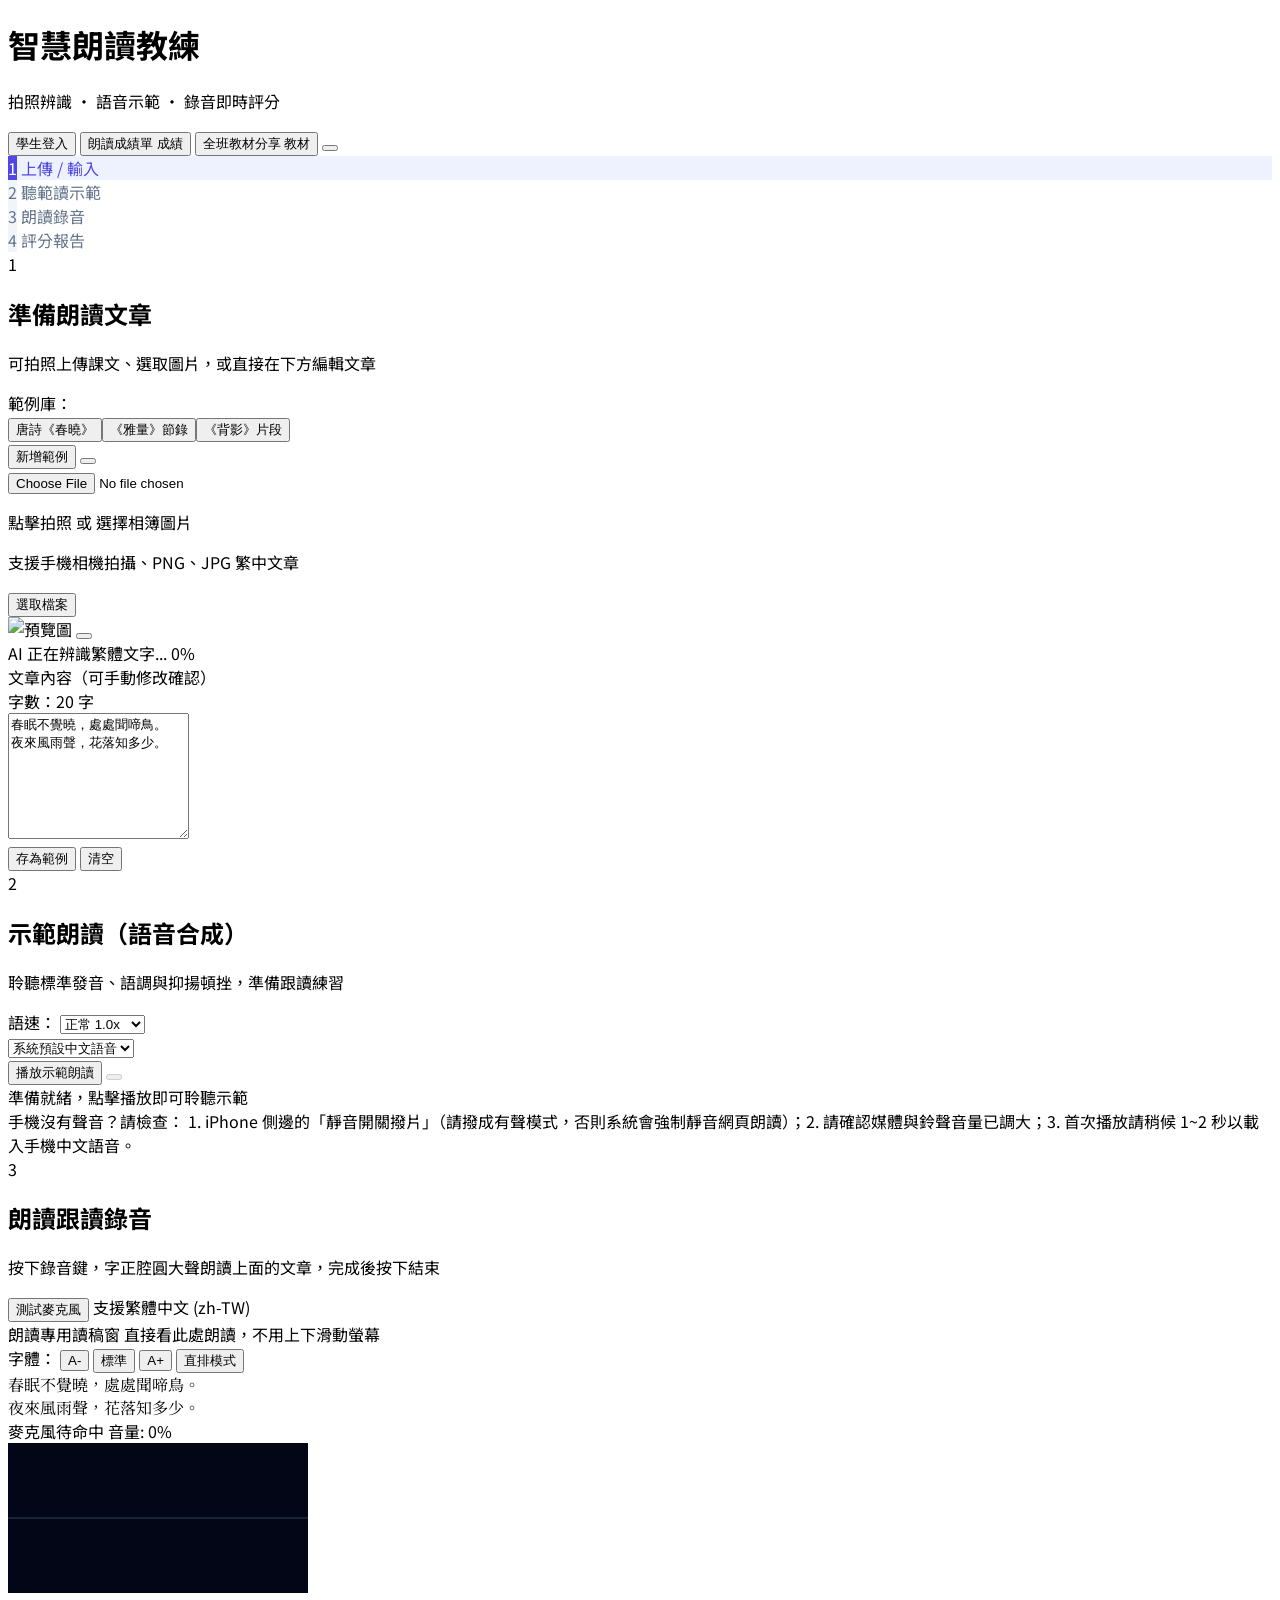
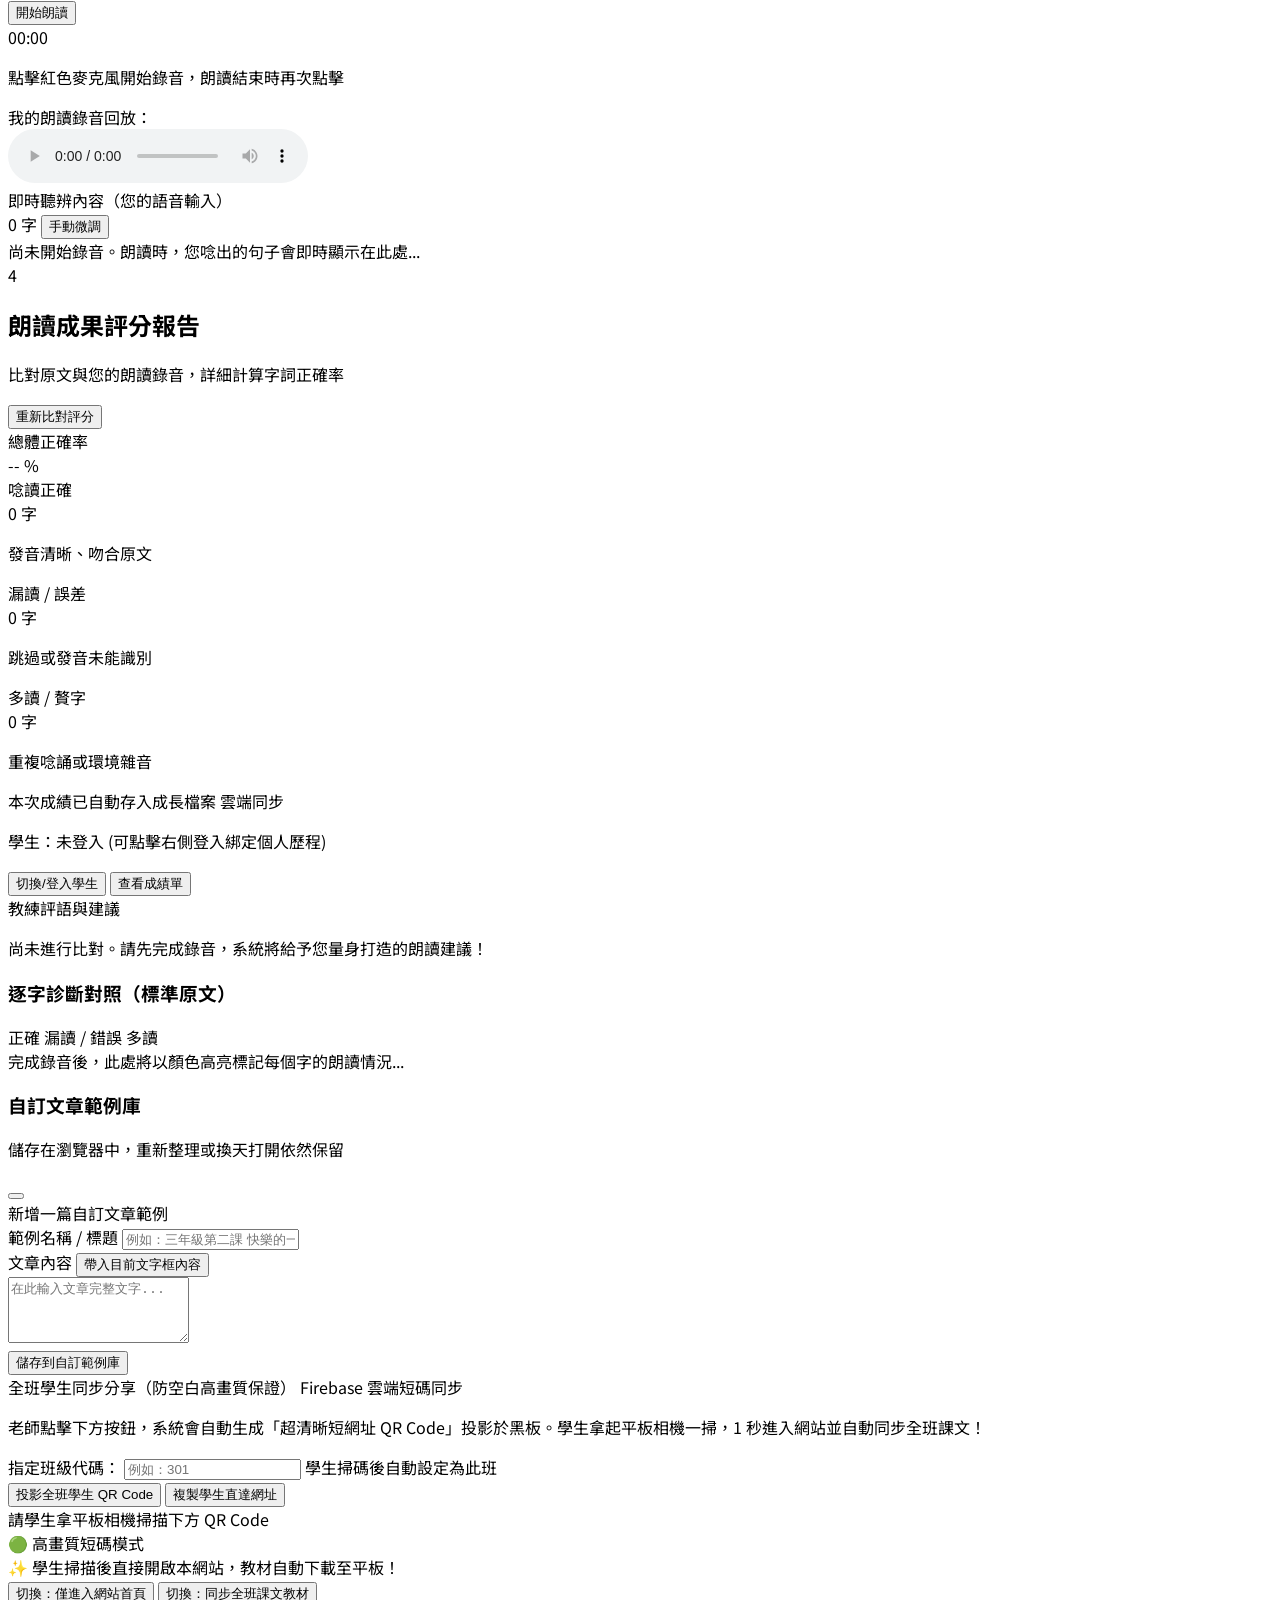
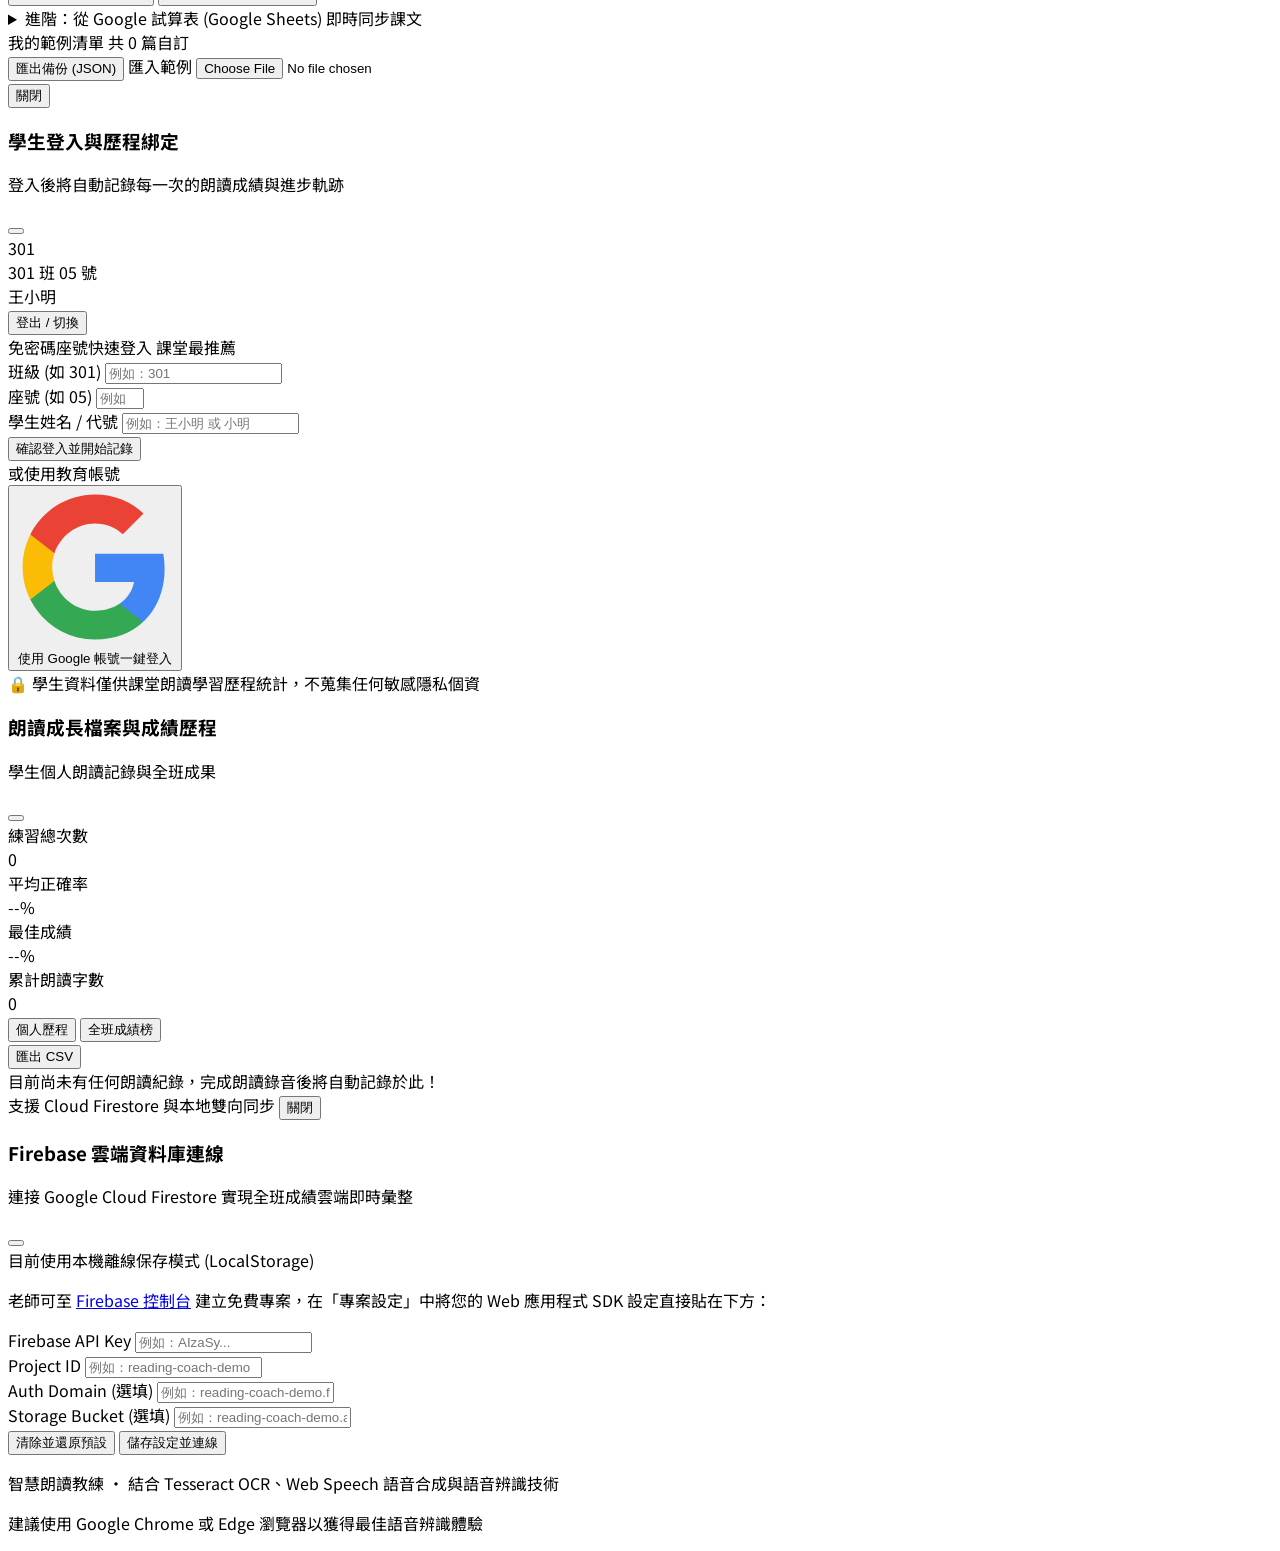
==== commit 570ceb7e: "fix: 徹底修正全班分享 QR Code 空白問題，改採 Firebase 短網址同步與高畫質備援渲染" ====
--- a/index.html
+++ b/index.html
@@ -521,18 +521,24 @@
           </button>
         </div>
 
-        <!-- 跨瀏覽器零失敗：全班範例同步共享專區 -->
+        <!-- 跨瀏覽器零失敗：全班同步共享專區 -->
         <div class="bg-gradient-to-r from-indigo-500/10 via-purple-50/50 to-pink-50/40 p-4 rounded-2xl border border-indigo-200/80 space-y-3">
           <div class="flex items-center justify-between">
             <span class="text-xs font-bold text-indigo-950 flex items-center">
-              <i data-lucide="share-2" class="w-4 h-4 mr-1.5 text-indigo-600"></i>全班學生同步分享（100% 跨瀏覽器零失敗）
+              <i data-lucide="share-2" class="w-4 h-4 mr-1.5 text-indigo-600"></i>全班學生同步分享（防空白高畫質保證）
             </span>
-            <span class="text-2xs font-semibold px-2 py-0.5 rounded bg-emerald-100 text-emerald-800 border border-emerald-200">免伺服器 / 永不失效</span>
+            <span class="text-2xs font-semibold px-2 py-0.5 rounded bg-emerald-100 text-emerald-800 border border-emerald-200">Firebase 雲端短碼同步</span>
           </div>
 
           <p class="text-2xs text-slate-500 leading-relaxed">
-            老師點擊下方按鈕，系統會將您目前的所有範例文章直接打包進專屬 QR Code 與網址。學生換任何瀏覽器或平板，相機一掃立刻 1 秒同步！
+            老師點擊下方按鈕，系統會自動生成「超清晰短網址 QR Code」投影於黑板。學生拿起平板相機一掃，1 秒進入網站並自動同步全班課文！
           </p>
+
+          <div class="flex items-center space-x-2 bg-white/70 p-2 rounded-xl border border-indigo-100">
+            <label class="text-2xs font-bold text-slate-600 shrink-0">指定班級代碼：</label>
+            <input id="share-class-code-input" type="text" placeholder="例如：301" class="w-28 text-xs px-2.5 py-1 bg-white rounded-lg border border-slate-200 focus:outline-none focus:ring-1 focus:ring-indigo-500 font-bold text-indigo-900">
+            <span class="text-2xs text-slate-400">學生掃碼後自動設定為此班</span>
+          </div>
 
           <!-- 核心分享按鈕 -->
           <div class="grid grid-cols-1 sm:grid-cols-2 gap-2">
@@ -545,14 +551,33 @@
           </div>
 
           <!-- 內嵌學生 QR Code 投影視窗 -->
-          <div id="qr-code-popup" class="hidden p-4 bg-white rounded-2xl border border-indigo-200 shadow-sm flex flex-col items-center justify-center space-y-2">
-            <div class="text-xs font-bold text-slate-800 flex items-center">
-              <i data-lucide="camera" class="w-3.5 h-3.5 mr-1 text-indigo-600"></i>請學生拿平板相機掃描下方 QR Code
-            </div>
-            <div id="student-qrcode-box" class="p-2.5 bg-white rounded-xl shadow-inner border border-slate-200 flex items-center justify-center min-h-[170px] min-w-[170px]"></div>
-            <p class="text-2xs text-slate-500 text-center">
-              ✨ 自帶完整教材封包：學生掃描後網頁自動開啟，所有課文永久自動存入學生平板！
-            </p>
+          <div id="qr-code-popup" class="hidden p-5 bg-white rounded-2xl border border-indigo-200 shadow-sm flex flex-col items-center justify-center space-y-3">
+            <div class="flex items-center justify-between w-full">
+              <div class="text-xs font-bold text-slate-800 flex items-center">
+                <i data-lucide="camera" class="w-4 h-4 mr-1.5 text-indigo-600"></i>請學生拿平板相機掃描下方 QR Code
+              </div>
+              <span id="qr-mode-badge" class="text-2xs font-semibold px-2 py-0.5 rounded-full bg-emerald-50 text-emerald-700 border border-emerald-200">
+                🟢 高畫質短碼模式
+              </span>
+            </div>
+
+            <!-- 保證 100% 潔白寬闊，絕不截斷的 QR Code 容器 -->
+            <div class="p-3 bg-white rounded-2xl shadow-sm border border-slate-200/80 flex items-center justify-center">
+              <div id="student-qrcode-box" class="flex items-center justify-center min-h-[200px] min-w-[200px]"></div>
+            </div>
+
+            <div id="qr-code-status-msg" class="text-2xs text-slate-500 text-center leading-relaxed">
+              ✨ 學生掃描後直接開啟本網站，教材自動下載至平板！
+            </div>
+
+            <div class="flex items-center space-x-2 pt-1">
+              <button id="btn-qr-direct-site" type="button" class="px-2.5 py-1 text-2xs bg-slate-100 hover:bg-slate-200 text-slate-700 rounded-lg font-medium transition">
+                切換：僅進入網站首頁
+              </button>
+              <button id="btn-qr-cloud-materials" type="button" class="px-2.5 py-1 text-2xs bg-indigo-50 hover:bg-indigo-100 text-indigo-700 rounded-lg font-medium transition">
+                切換：同步全班課文教材
+              </button>
+            </div>
           </div>
 
           <!-- 方式二：Google Sheets 試算表連動（進階選用） -->
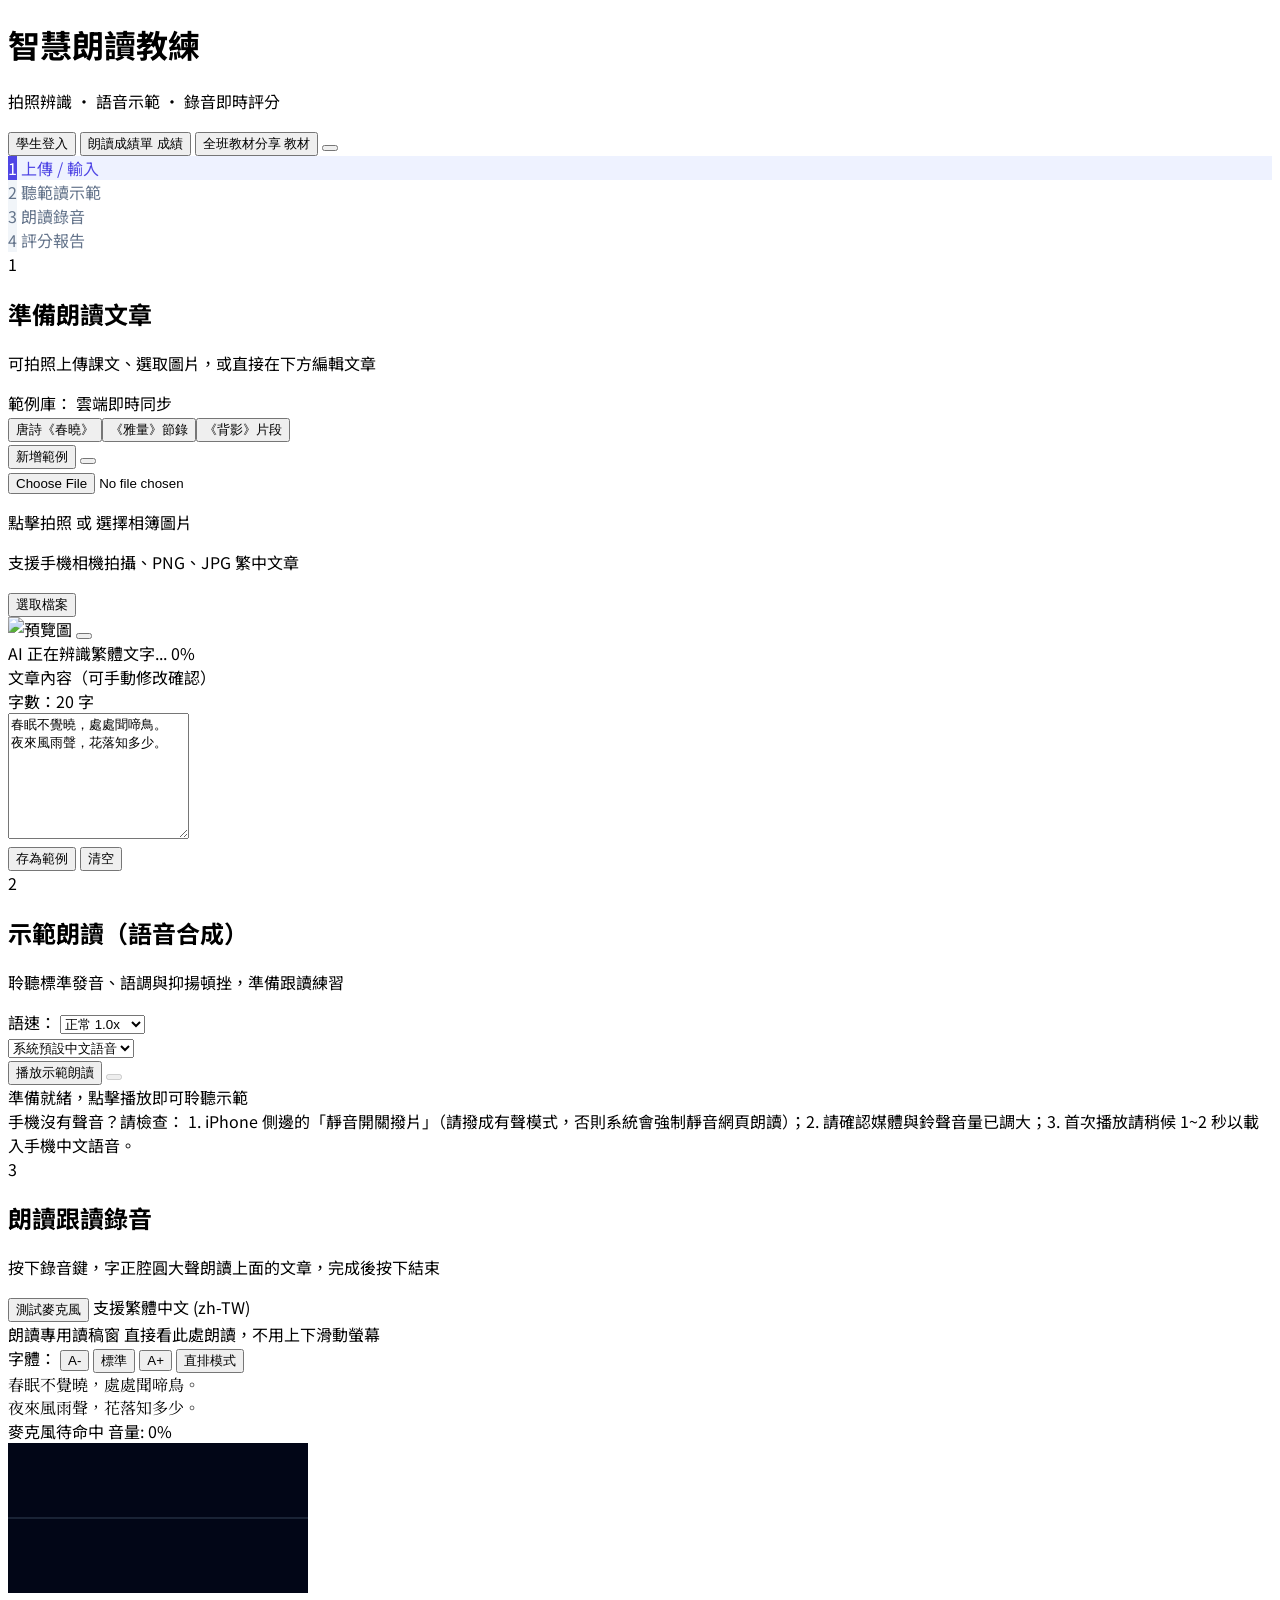
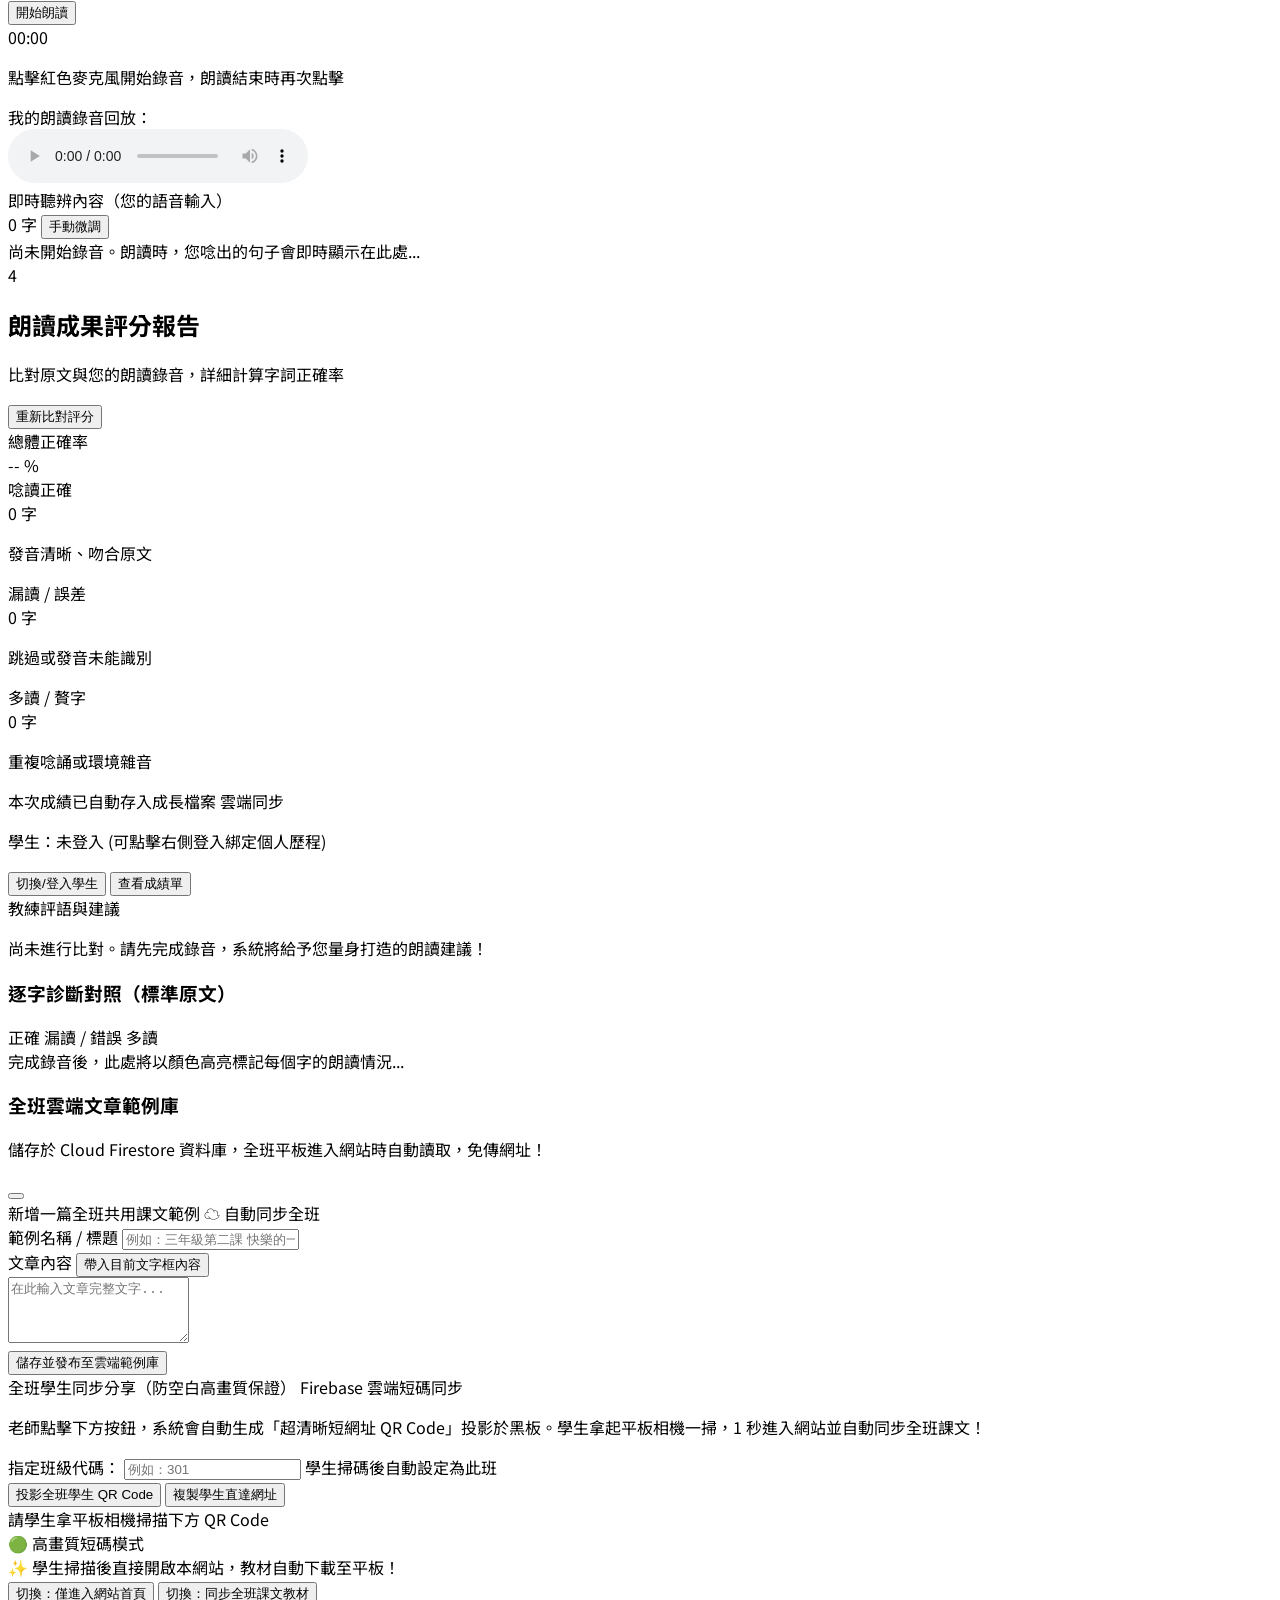
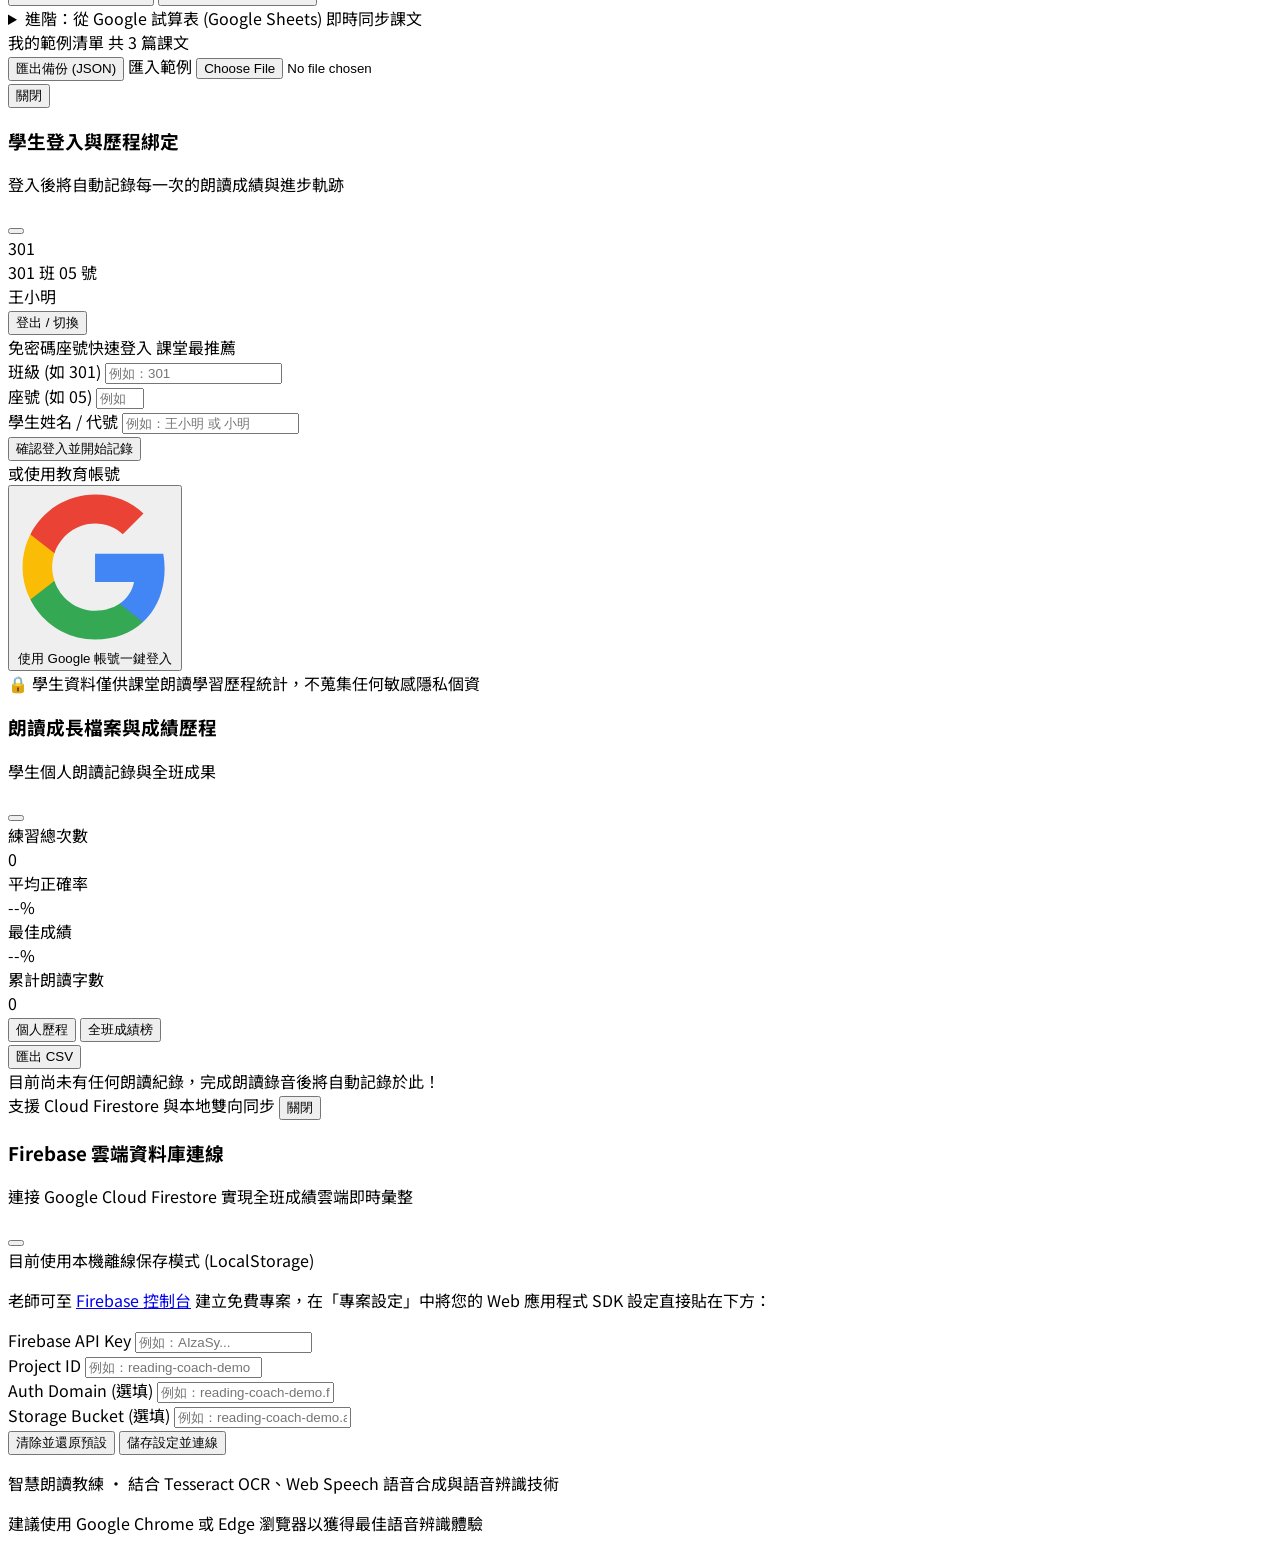
==== commit 3e2f47da: "feat: 實現全班雲端範例庫，進網站自動從 Cloud Firestore 載入課文，免再同步網址" ====
--- a/index.html
+++ b/index.html
@@ -107,6 +107,9 @@
           <span class="text-xs text-slate-400 mr-1 flex items-center">
             <i data-lucide="bookmark" class="w-3.5 h-3.5 mr-1 text-indigo-500"></i>範例庫：
           </span>
+          <span id="cloud-sample-sync-indicator" class="text-2xs font-semibold px-2 py-0.5 rounded-full bg-emerald-50 text-emerald-700 border border-emerald-200 hidden flex items-center shadow-2xs">
+            <span class="w-1.5 h-1.5 rounded-full bg-emerald-500 mr-1 animate-pulse"></span>雲端即時同步
+          </span>
           <div id="sample-buttons-wrapper" class="flex items-center space-x-1.5 flex-wrap gap-y-1.5">
             <!-- 範例按鈕由 JS 動態渲染（包含預設與自訂） -->
           </div>
@@ -486,11 +489,11 @@
       <div class="flex items-center justify-between pb-3 border-b border-slate-100 mb-4">
         <div class="flex items-center space-x-2">
           <div class="w-8 h-8 rounded-lg bg-indigo-50 text-indigo-600 flex items-center justify-center">
-            <i data-lucide="library" class="w-4 h-4"></i>
-          </div>
-          <div>
-            <h3 class="text-base font-bold text-slate-800">自訂文章範例庫</h3>
-            <p class="text-xs text-slate-400">儲存在瀏覽器中，重新整理或換天打開依然保留</p>
+            <i data-lucide="cloud" class="w-4 h-4"></i>
+          </div>
+          <div>
+            <h3 class="text-base font-bold text-slate-800">全班雲端文章範例庫</h3>
+            <p class="text-xs text-slate-400">儲存於 Cloud Firestore 資料庫，全班平板進入網站時自動讀取，免傳網址！</p>
           </div>
         </div>
         <button id="btn-close-modal" type="button" class="p-1.5 text-slate-400 hover:text-slate-600 rounded-lg hover:bg-slate-100 transition">
@@ -502,8 +505,13 @@
       <div class="flex-1 overflow-y-auto space-y-5 pr-1">
         <!-- 新增表單區塊 -->
         <div class="bg-slate-50 p-4 rounded-2xl border border-slate-200/80 space-y-3">
-          <div class="text-xs font-bold text-slate-700 flex items-center">
-            <i data-lucide="plus-circle" class="w-3.5 h-3.5 mr-1 text-indigo-600"></i>新增一篇自訂文章範例
+          <div class="flex items-center justify-between">
+            <span class="text-xs font-bold text-slate-700 flex items-center">
+              <i data-lucide="plus-circle" class="w-3.5 h-3.5 mr-1 text-indigo-600"></i>新增一篇全班共用課文範例
+            </span>
+            <span class="text-2xs font-semibold px-2 py-0.5 rounded bg-emerald-100 text-emerald-800 border border-emerald-200">
+              ☁️ 自動同步全班
+            </span>
           </div>
           <div>
             <label class="block text-2xs text-slate-400 mb-1 font-semibold uppercase">範例名稱 / 標題</label>
@@ -517,7 +525,7 @@
             <textarea id="modal-sample-content" rows="4" placeholder="在此輸入文章完整文字..." class="w-full text-sm p-3 bg-white rounded-xl border border-slate-200 focus:ring-2 focus:ring-indigo-500 focus:outline-none resize-none font-serif text-slate-800"></textarea>
           </div>
           <button id="btn-save-sample" type="button" class="w-full py-2.5 bg-indigo-600 hover:bg-indigo-700 text-white rounded-xl text-xs font-bold shadow-md shadow-indigo-100 transition flex items-center justify-center">
-            <i data-lucide="check" class="w-4 h-4 mr-1"></i>儲存到自訂範例庫
+            <i data-lucide="cloud-upload" class="w-4 h-4 mr-1"></i>儲存並發布至雲端範例庫
           </button>
         </div>
 
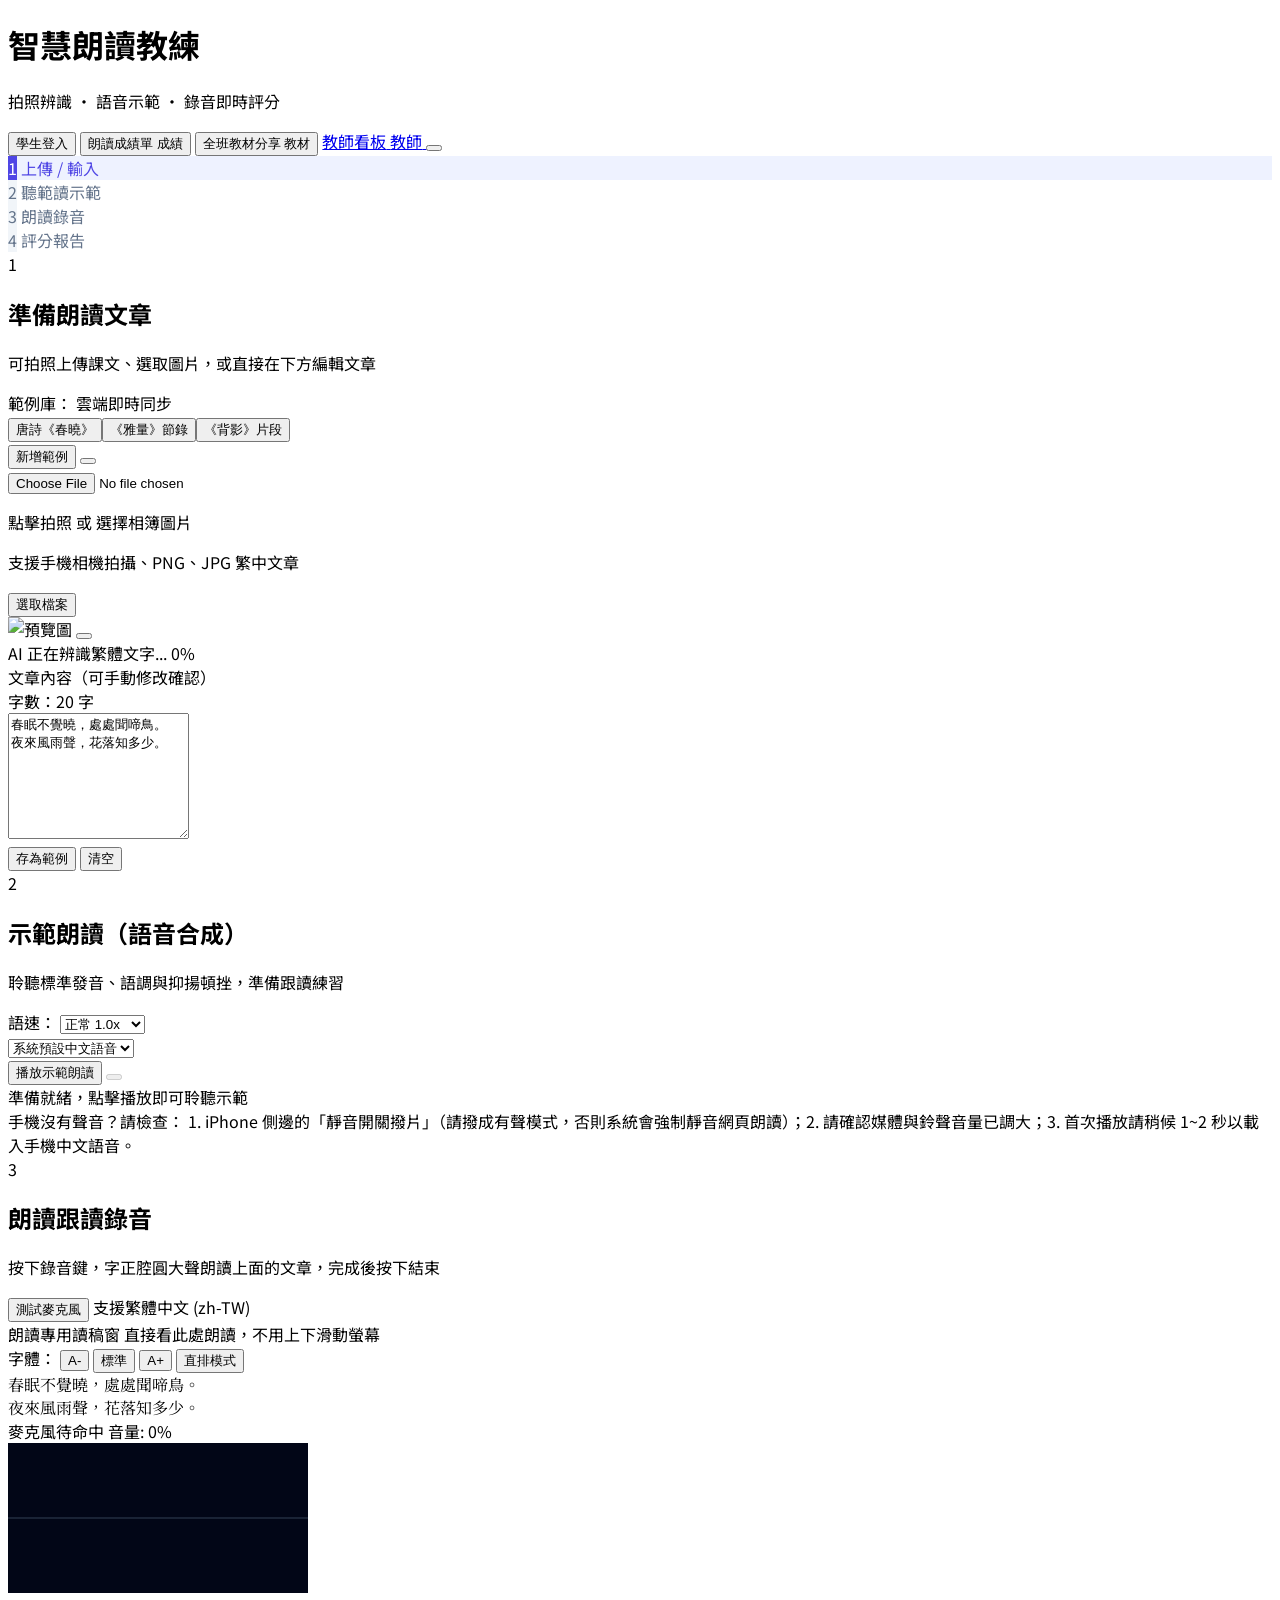
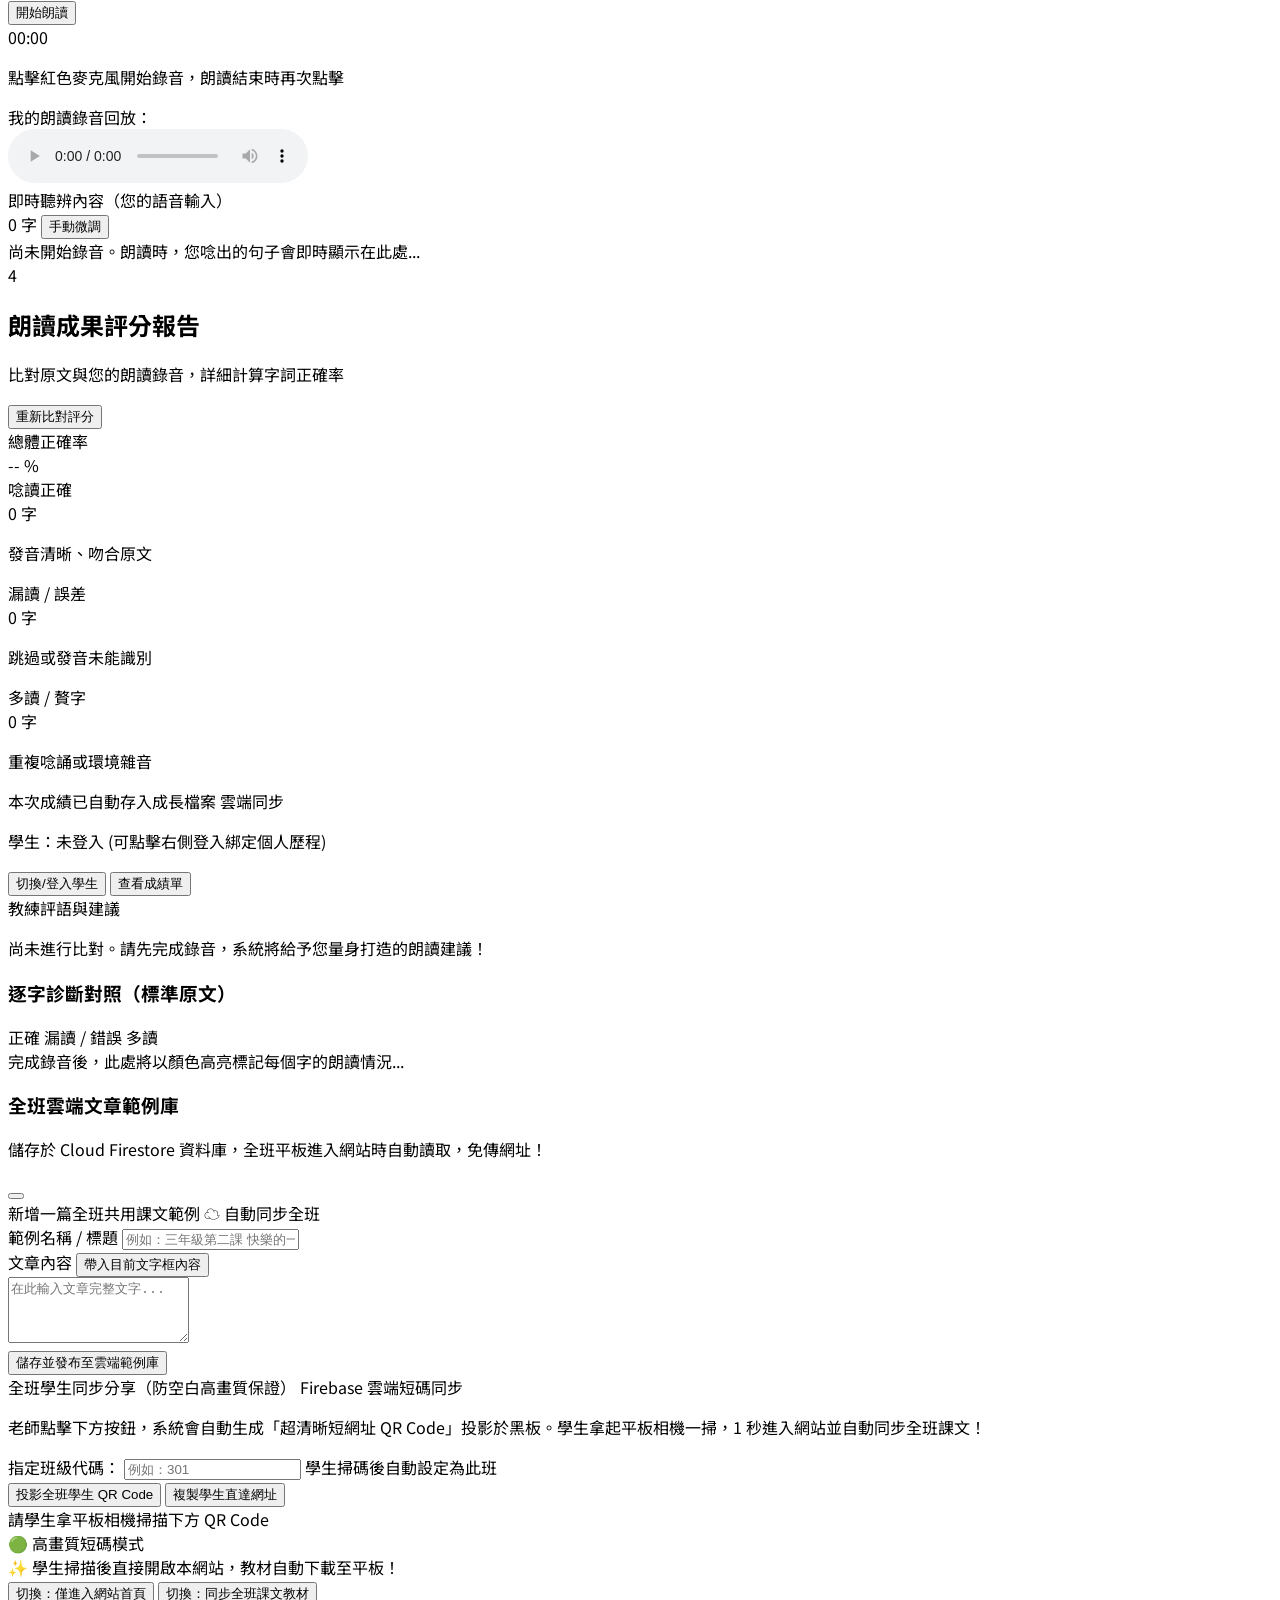
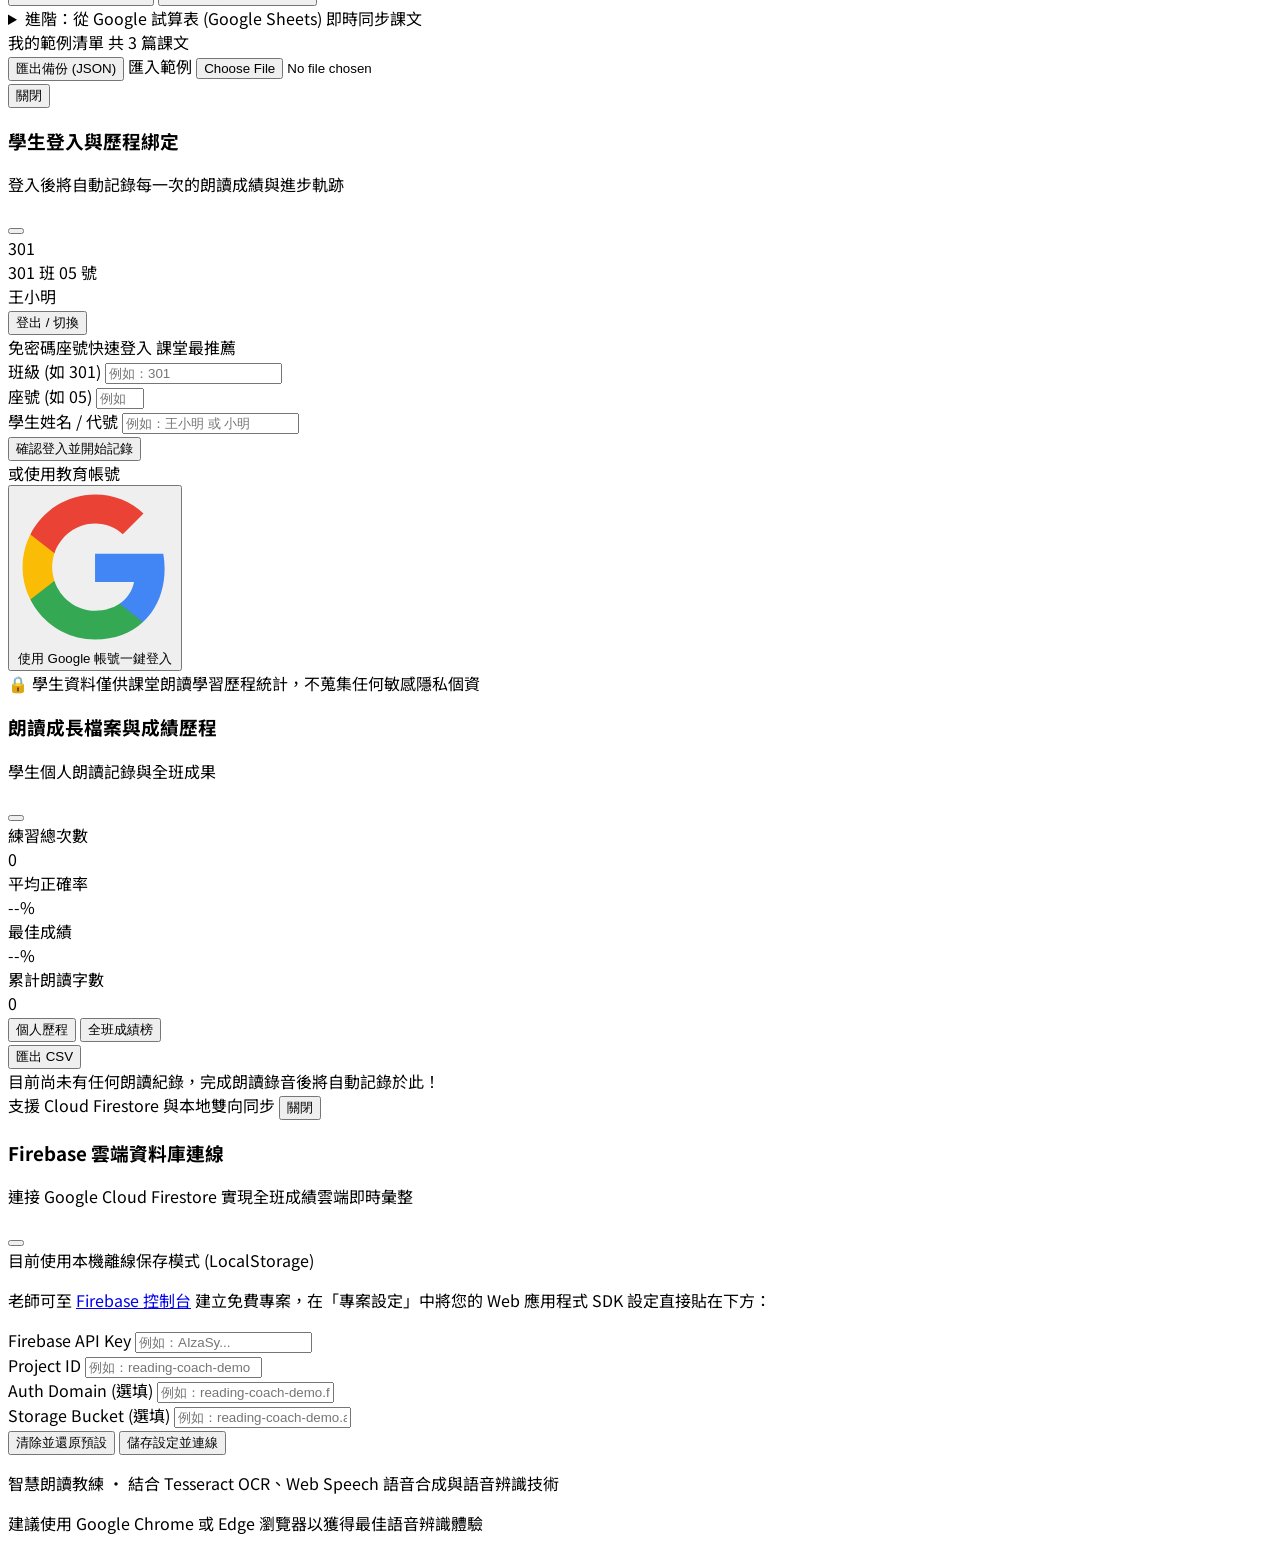
==== commit 33dfe1c0: "feat: 新增教師管理看板 (teacher.html) 與學生朗讀作答即時收集功能" ====
--- a/index.html
+++ b/index.html
@@ -61,6 +61,13 @@
           <span class="sm:hidden">教材</span>
         </button>
 
+        <!-- 教師管理看板入口 -->
+        <a href="teacher.html" class="inline-flex items-center px-2.5 py-1 rounded-full text-xs font-semibold bg-purple-50 hover:bg-purple-100 text-purple-800 border border-purple-200 transition shadow-2xs" title="前往教師管理看板，即時收集與檢視全班作答紀錄">
+          <i data-lucide="layout-dashboard" class="w-3.5 h-3.5 mr-1 text-purple-600"></i>
+          <span class="hidden sm:inline">教師看板</span>
+          <span class="sm:hidden">教師</span>
+        </a>
+
         <!-- Firebase 雲端設定按鈕 -->
         <button id="btn-firebase-settings" type="button" class="p-1 rounded-full text-xs font-medium bg-slate-100 hover:bg-slate-200 text-slate-600 border border-slate-200 transition" title="Firebase 雲端資料庫設定">
           <i data-lucide="settings" class="w-3.5 h-3.5"></i>
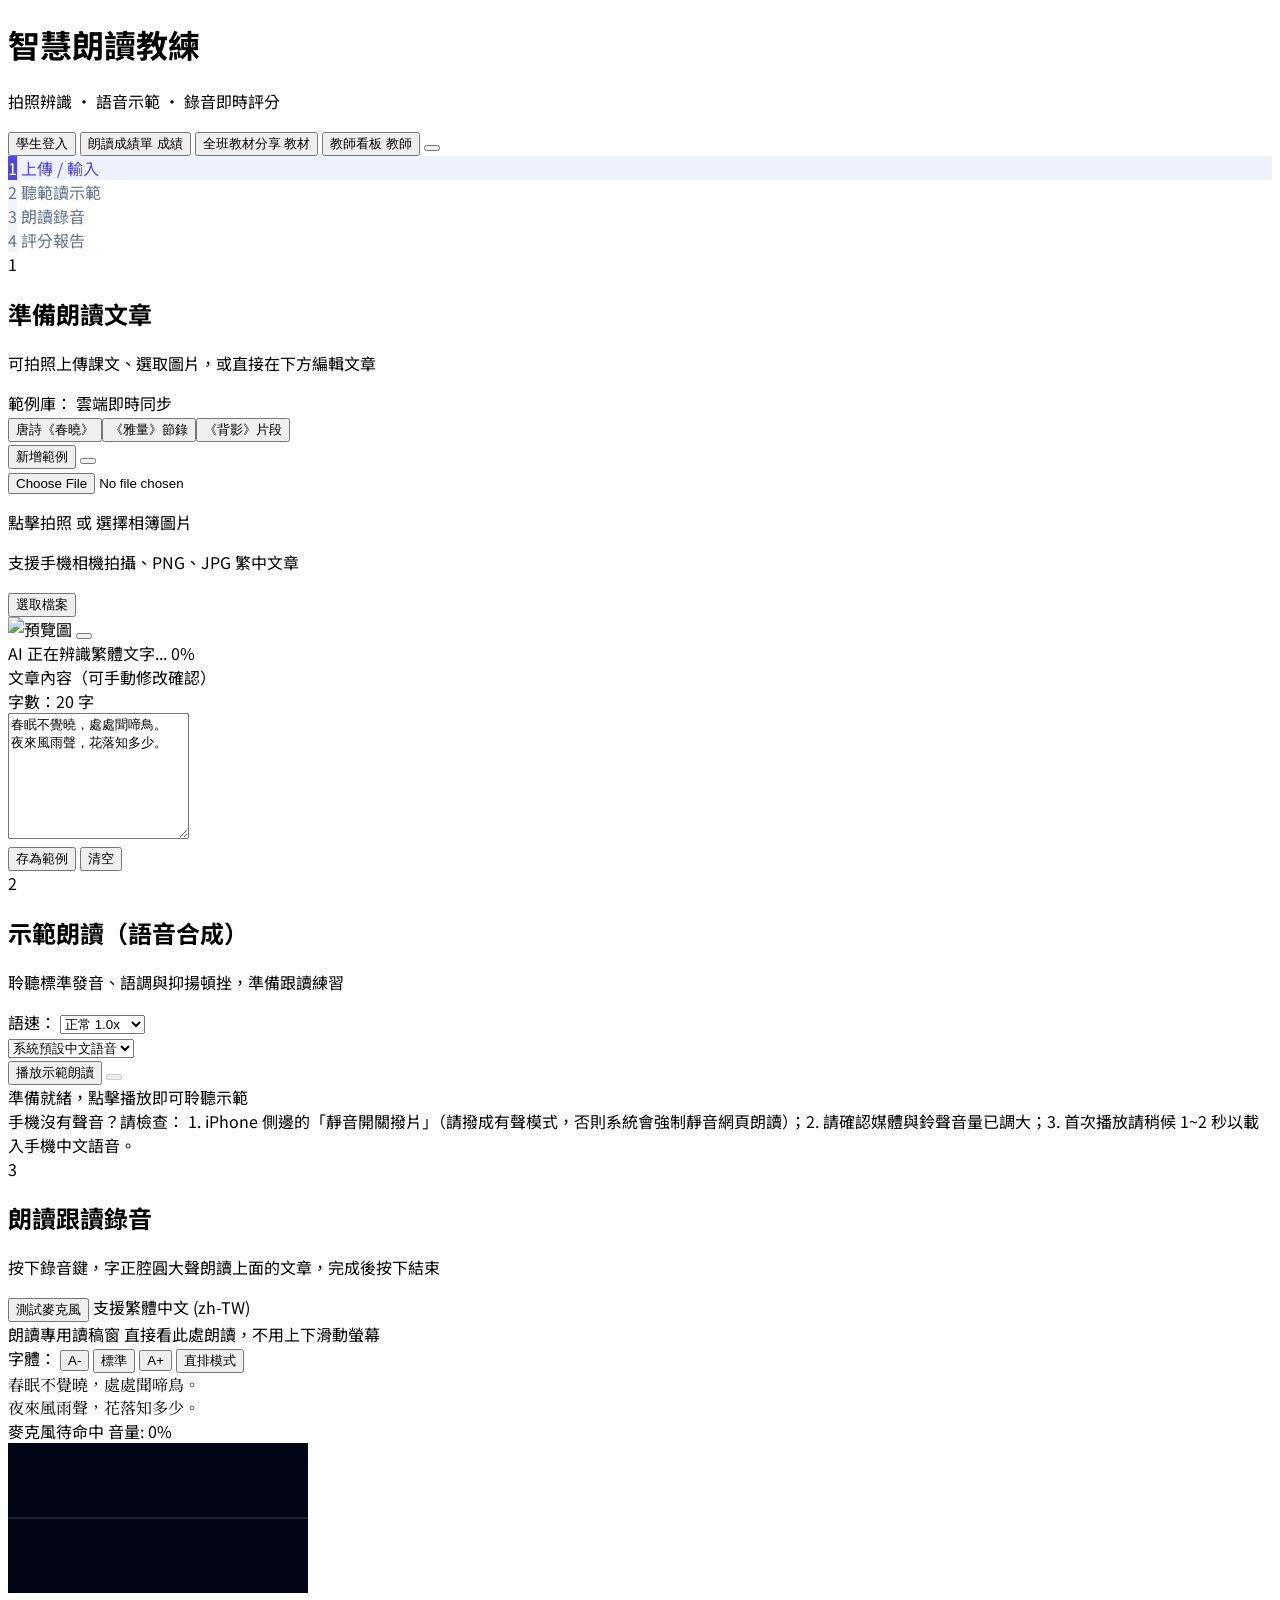
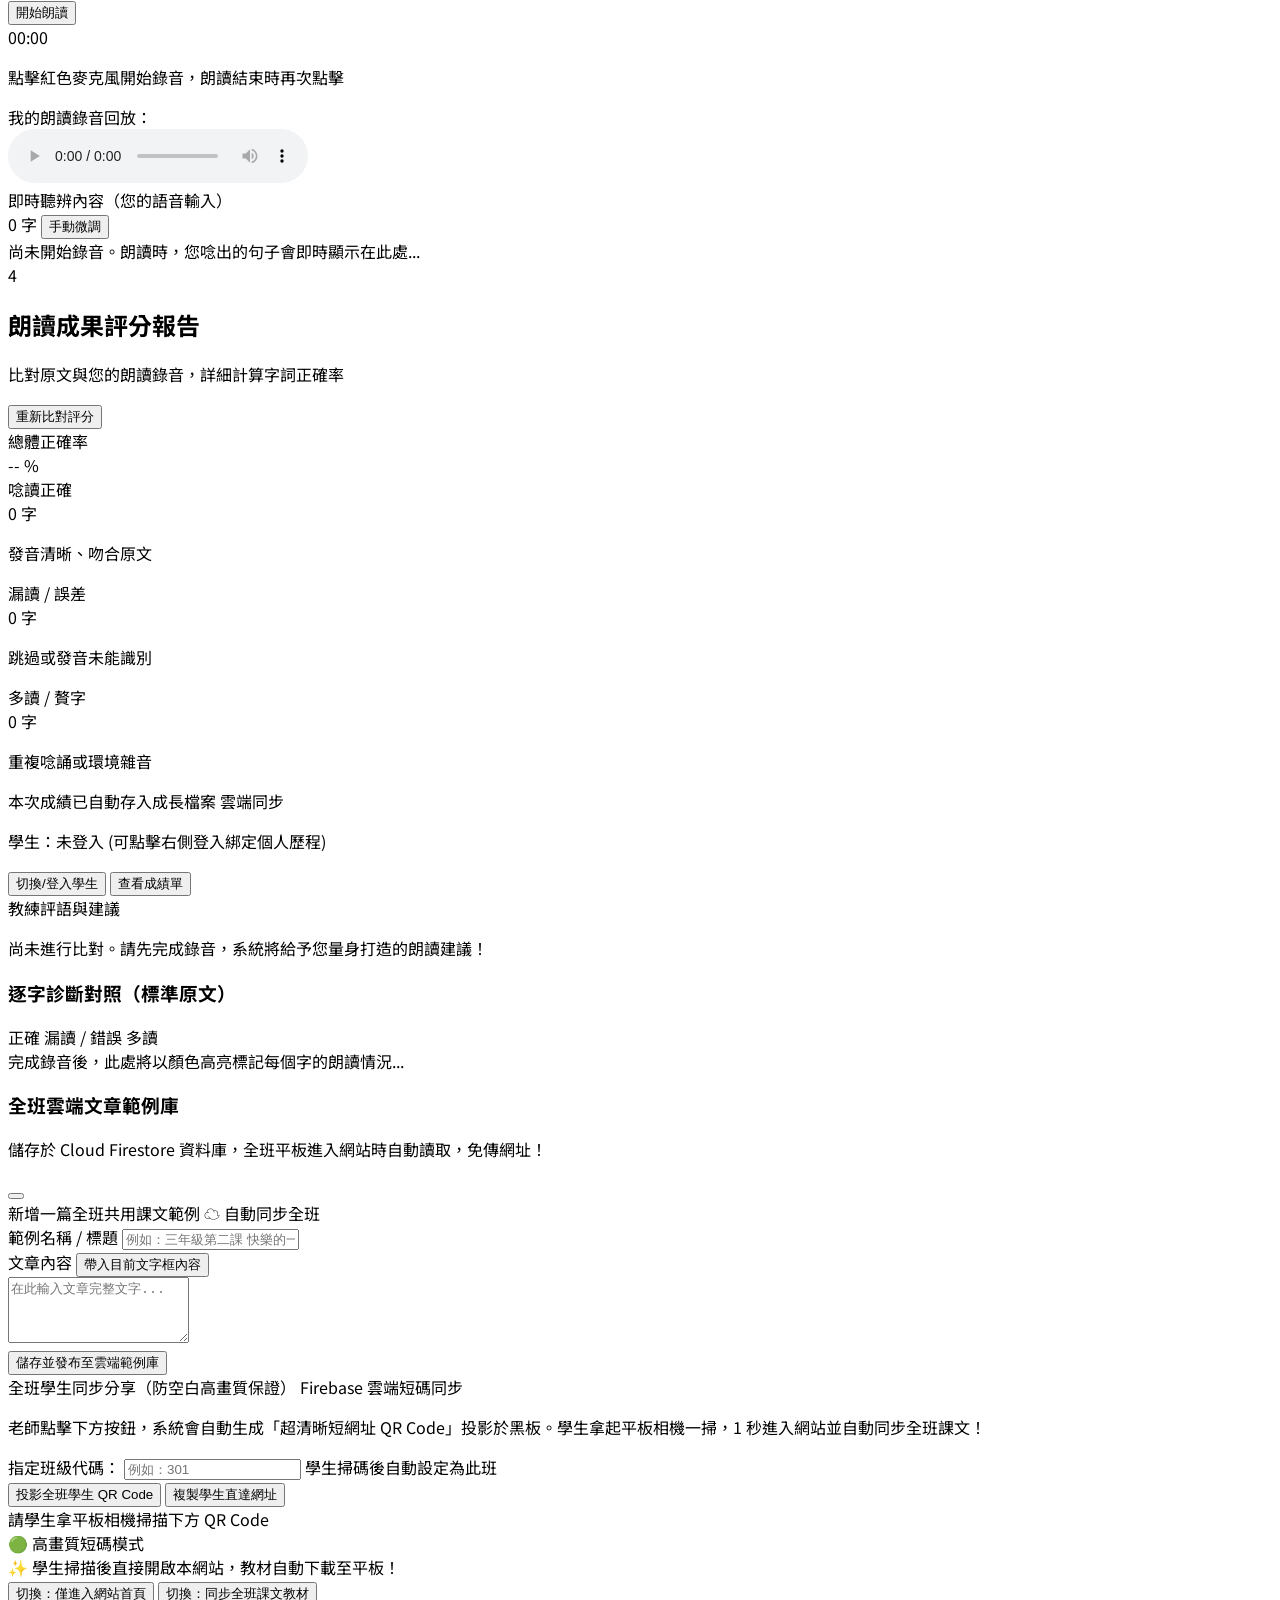
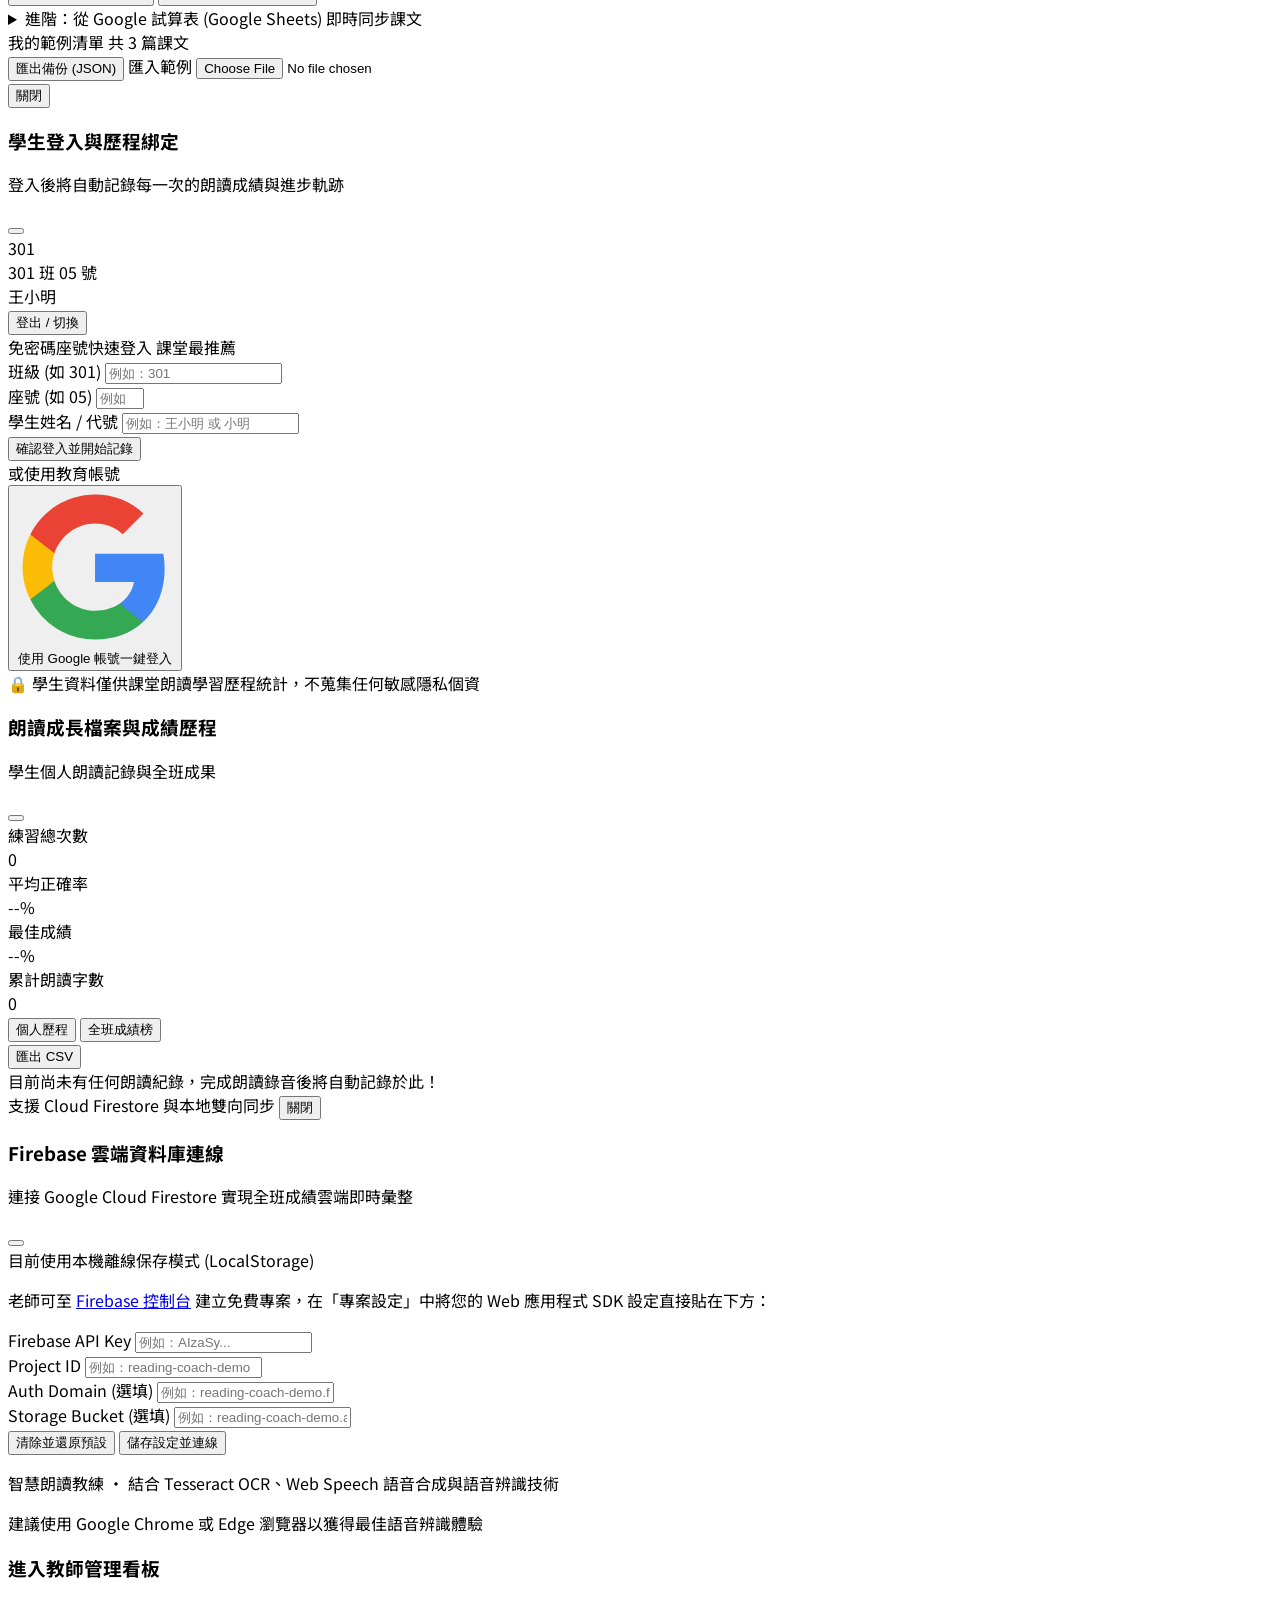
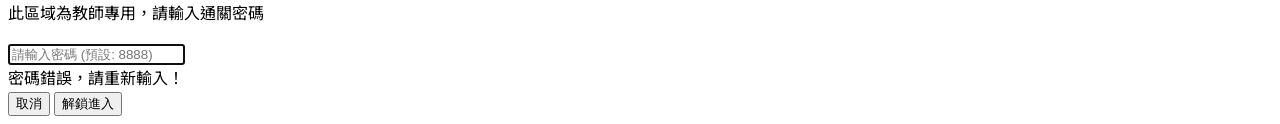
==== commit 2a6fa496: "feat: 新增教師端密碼鎖保護、首頁按鈕隱藏開關與 3 次點擊 Logo 暗門機制" ====
--- a/index.html
+++ b/index.html
@@ -32,7 +32,7 @@
   <header class="bg-white/90 backdrop-blur-md border-b border-slate-200 sticky top-0 z-40">
     <div class="max-w-5xl mx-auto px-4 h-16 flex items-center justify-between">
       <div class="flex items-center space-x-3">
-        <div class="w-10 h-10 rounded-xl bg-gradient-to-tr from-indigo-600 to-violet-500 flex items-center justify-center text-white shadow-md shadow-indigo-200">
+        <div id="app-header-logo" class="w-10 h-10 rounded-xl bg-gradient-to-tr from-indigo-600 to-violet-500 flex items-center justify-center text-white shadow-md shadow-indigo-200 cursor-pointer select-none transition-transform active:scale-90 hover:opacity-90" title="智慧朗讀教練 (連續點擊3次可開啟教師入口暗門)">
           <i data-lucide="book-open-check" class="w-6 h-6"></i>
         </div>
         <div>
@@ -61,12 +61,12 @@
           <span class="sm:hidden">教材</span>
         </button>
 
-        <!-- 教師管理看板入口 -->
-        <a href="teacher.html" class="inline-flex items-center px-2.5 py-1 rounded-full text-xs font-semibold bg-purple-50 hover:bg-purple-100 text-purple-800 border border-purple-200 transition shadow-2xs" title="前往教師管理看板，即時收集與檢視全班作答紀錄">
+        <!-- 教師管理看板入口 (支援密碼保護與暗門隱藏) -->
+        <button id="btn-teacher-portal" type="button" class="inline-flex items-center px-2.5 py-1 rounded-full text-xs font-semibold bg-purple-50 hover:bg-purple-100 text-purple-800 border border-purple-200 transition shadow-2xs" title="前往教師管理看板 (需身分驗證)">
           <i data-lucide="layout-dashboard" class="w-3.5 h-3.5 mr-1 text-purple-600"></i>
           <span class="hidden sm:inline">教師看板</span>
           <span class="sm:hidden">教師</span>
-        </a>
+        </button>
 
         <!-- Firebase 雲端設定按鈕 -->
         <button id="btn-firebase-settings" type="button" class="p-1 rounded-full text-xs font-medium bg-slate-100 hover:bg-slate-200 text-slate-600 border border-slate-200 transition" title="Firebase 雲端資料庫設定">
@@ -873,6 +873,30 @@
     <p class="mt-1">建議使用 Google Chrome 或 Edge 瀏覽器以獲得最佳語音辨識體驗</p>
   </footer>
 
+  <!-- 教師入口通關密碼 Modal (前台防護) -->
+  <div id="teacher-access-modal" class="fixed inset-0 z-50 bg-slate-900/60 backdrop-blur-xs flex items-center justify-center p-4 hidden">
+    <div class="bg-white rounded-3xl max-w-sm w-full p-6 shadow-2xl border border-slate-100 flex flex-col items-center text-center">
+      <div class="w-12 h-12 rounded-2xl bg-purple-50 text-purple-600 flex items-center justify-center mb-3">
+        <i data-lucide="lock" class="w-6 h-6"></i>
+      </div>
+      <h3 class="text-base font-bold text-slate-800">進入教師管理看板</h3>
+      <p class="text-xs text-slate-400 mt-1 mb-4 leading-relaxed">此區域為教師專用，請輸入通關密碼</p>
+      
+      <div class="w-full space-y-3">
+        <input id="input-modal-teacher-pwd" type="password" placeholder="請輸入密碼 (預設: 8888)" class="w-full bg-slate-50 border border-slate-200 rounded-xl px-4 py-2.5 text-center text-xs font-mono tracking-widest text-slate-800 focus:outline-hidden focus:ring-2 focus:ring-purple-500" autofocus>
+        <div id="modal-pwd-error-msg" class="text-2xs text-rose-600 font-semibold hidden">密碼錯誤，請重新輸入！</div>
+        <div class="flex items-center space-x-2 pt-1">
+          <button id="btn-cancel-teacher-access" type="button" class="w-1/2 py-2 bg-slate-100 hover:bg-slate-200 text-slate-600 font-bold rounded-xl text-xs transition">
+            取消
+          </button>
+          <button id="btn-confirm-teacher-access" type="button" class="w-1/2 py-2 bg-purple-600 hover:bg-purple-700 text-white font-bold rounded-xl text-xs transition">
+            解鎖進入
+          </button>
+        </div>
+      </div>
+    </div>
+  </div>
+
   <script src="app.js"></script>
 </body>
 </html>
